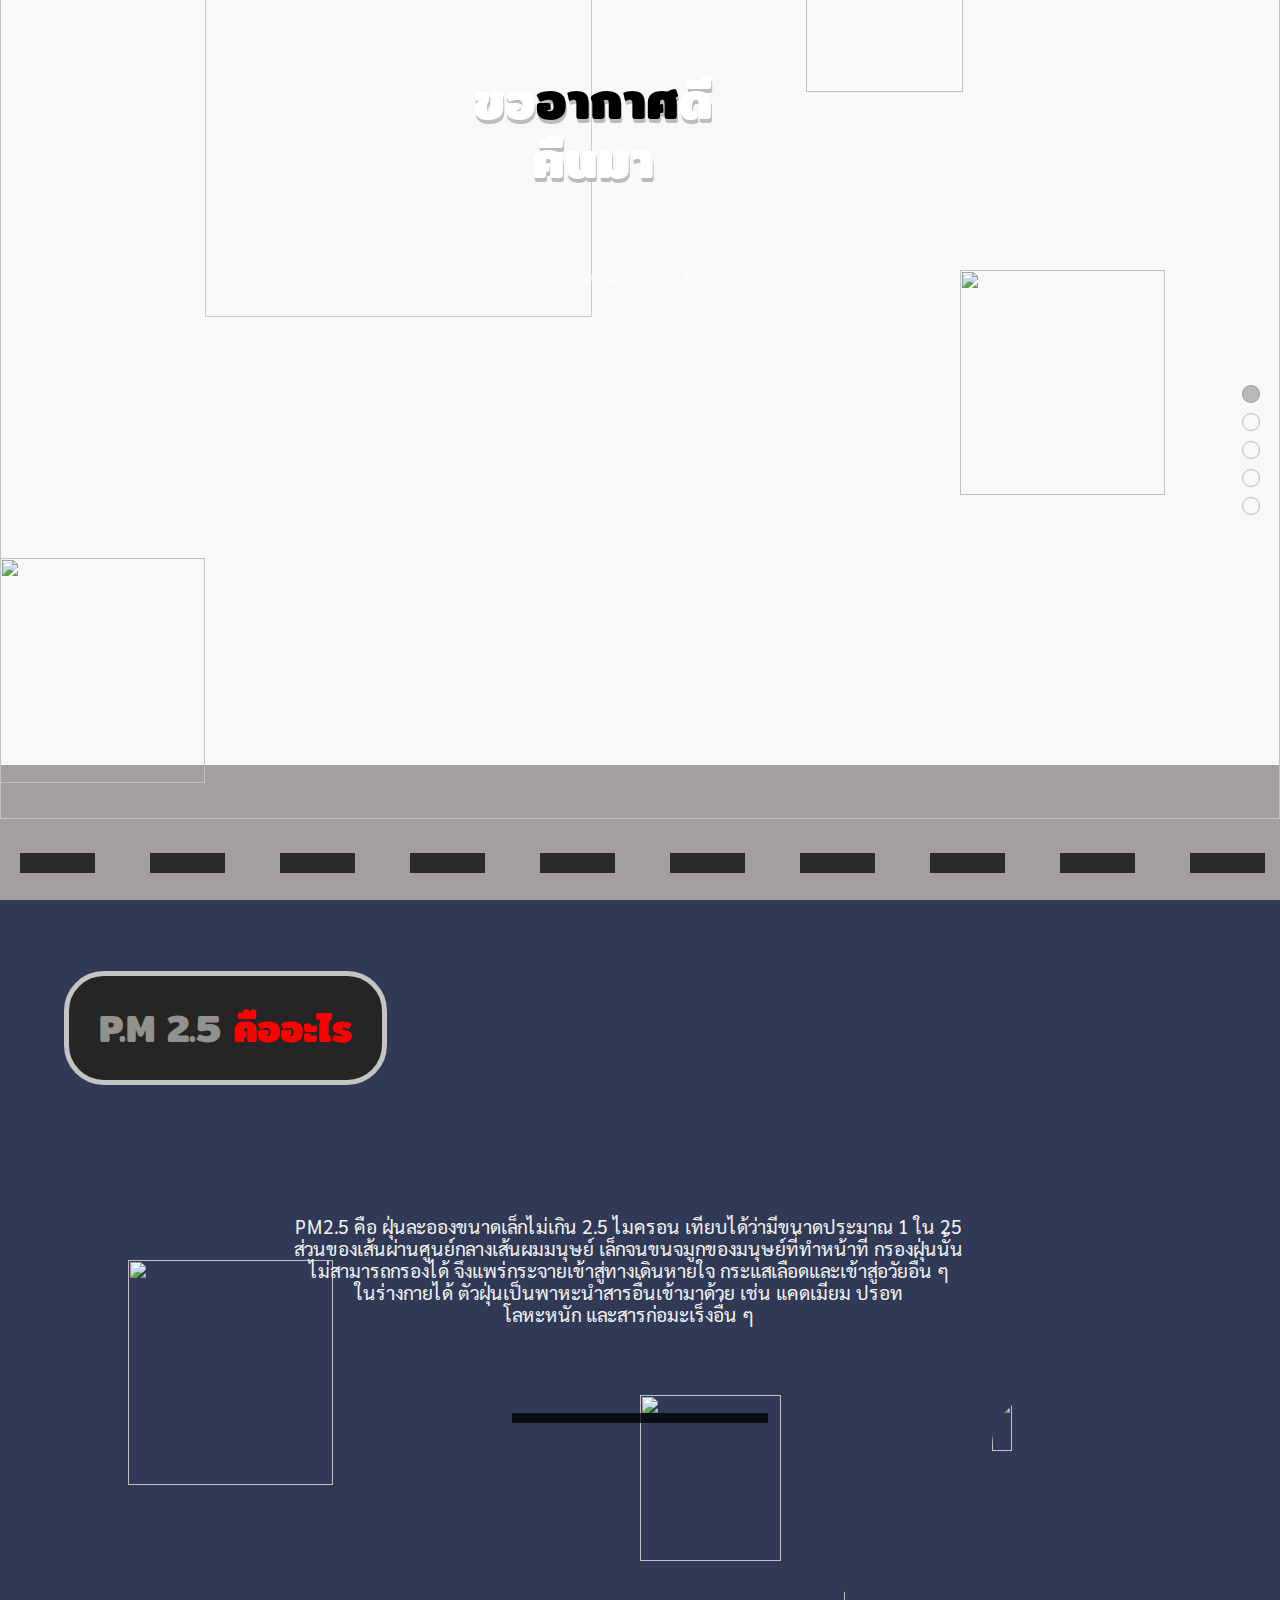
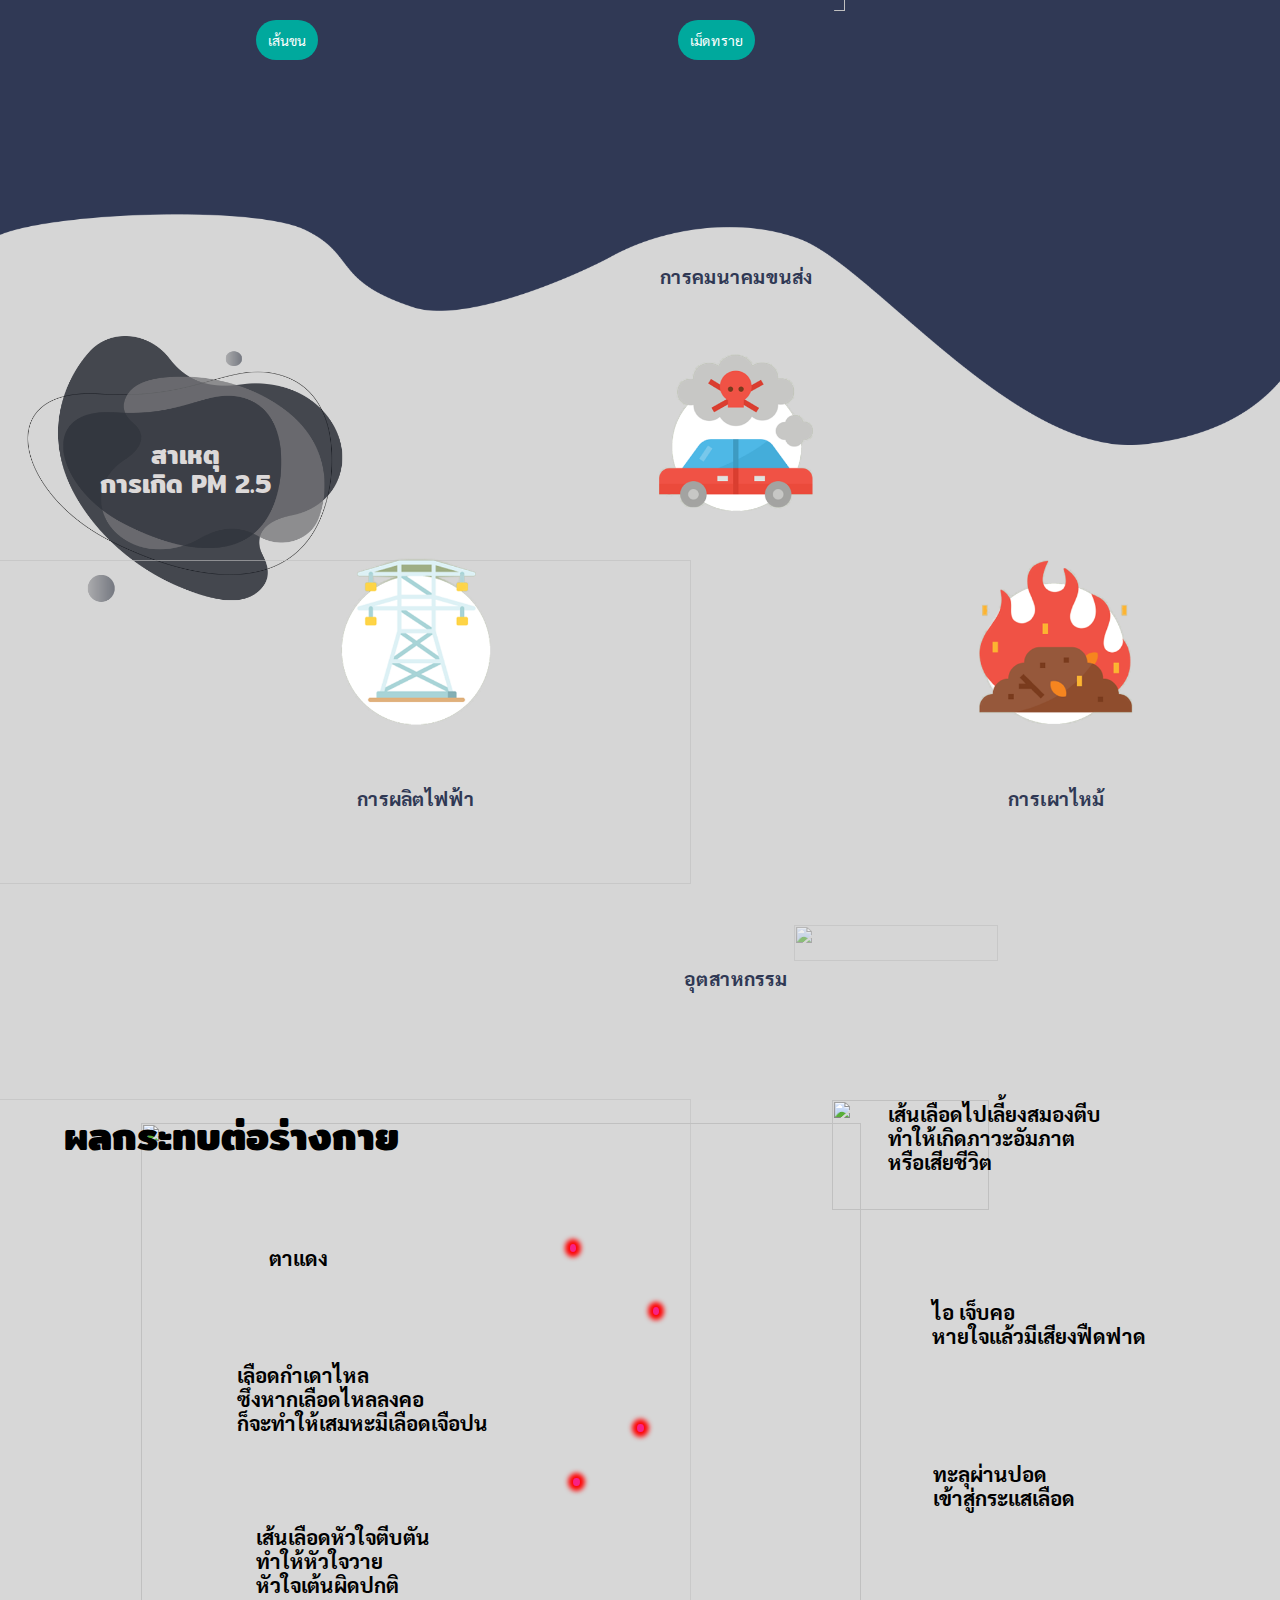
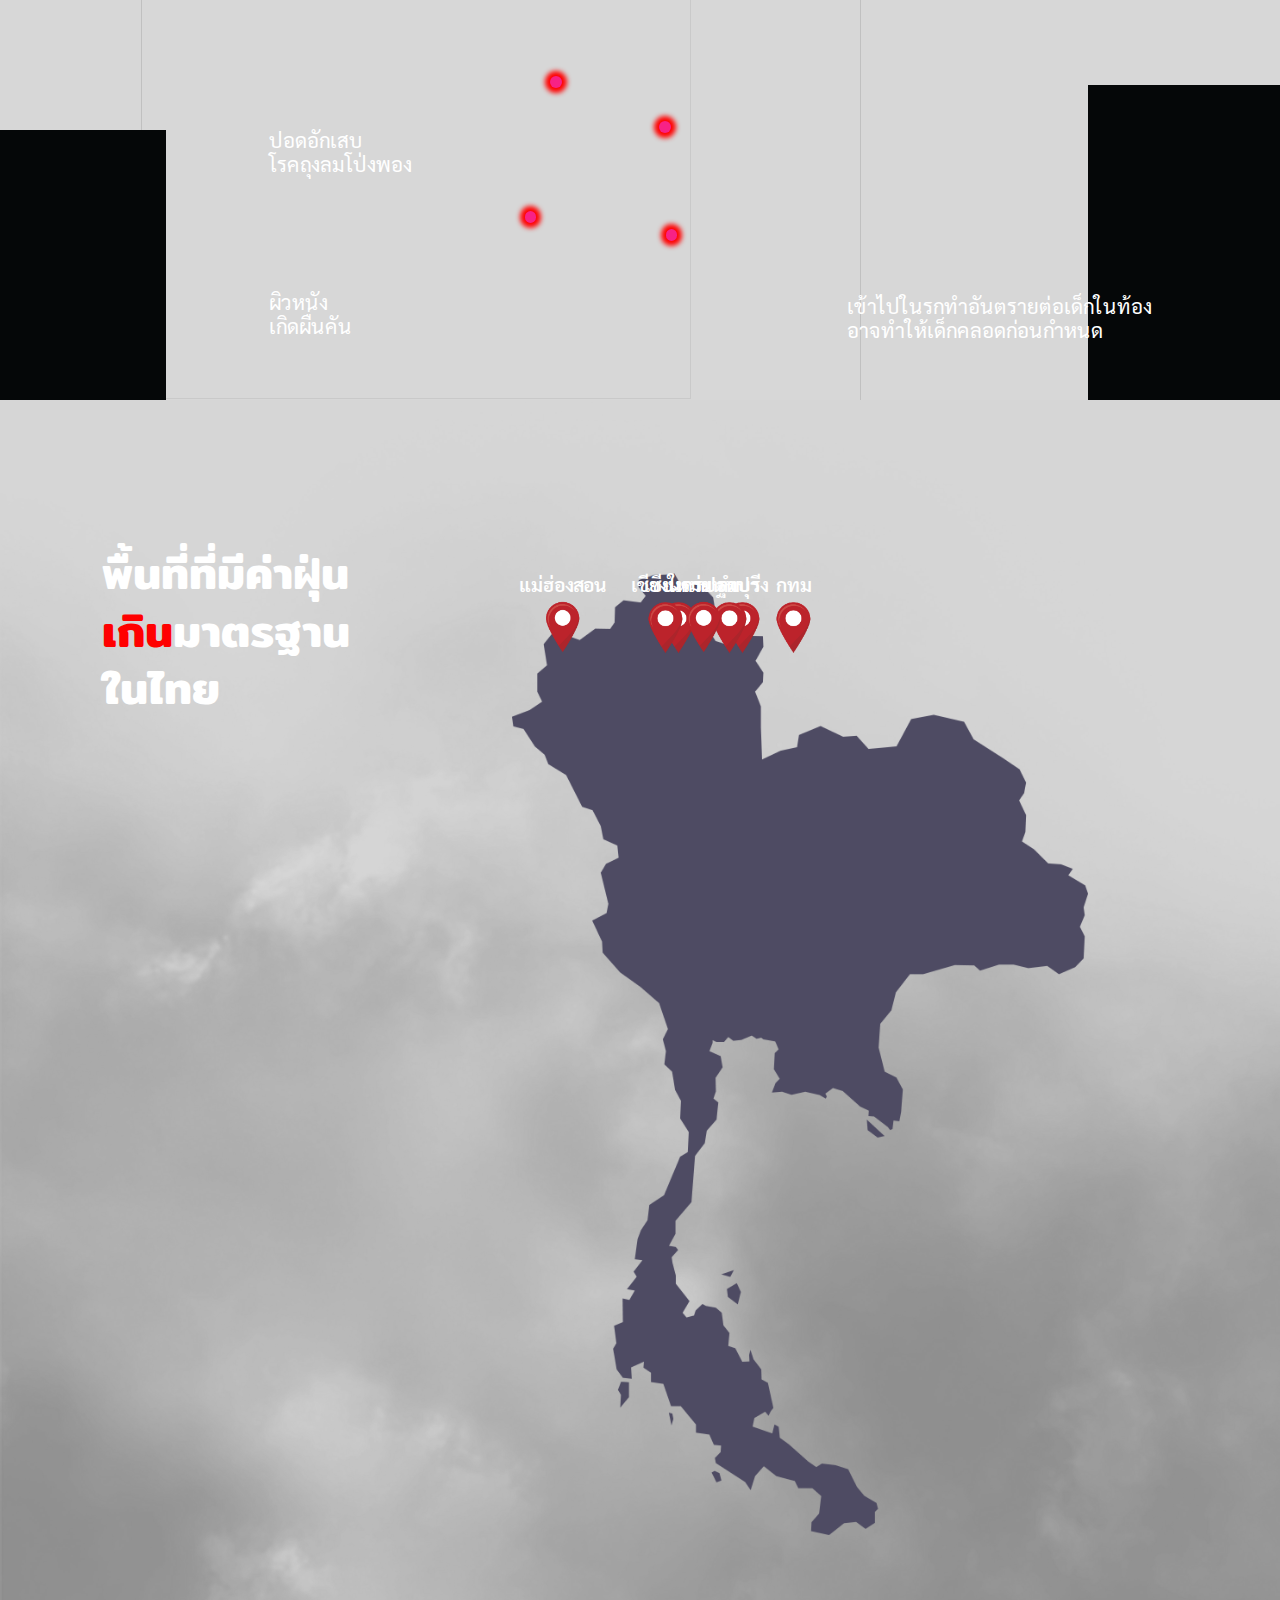
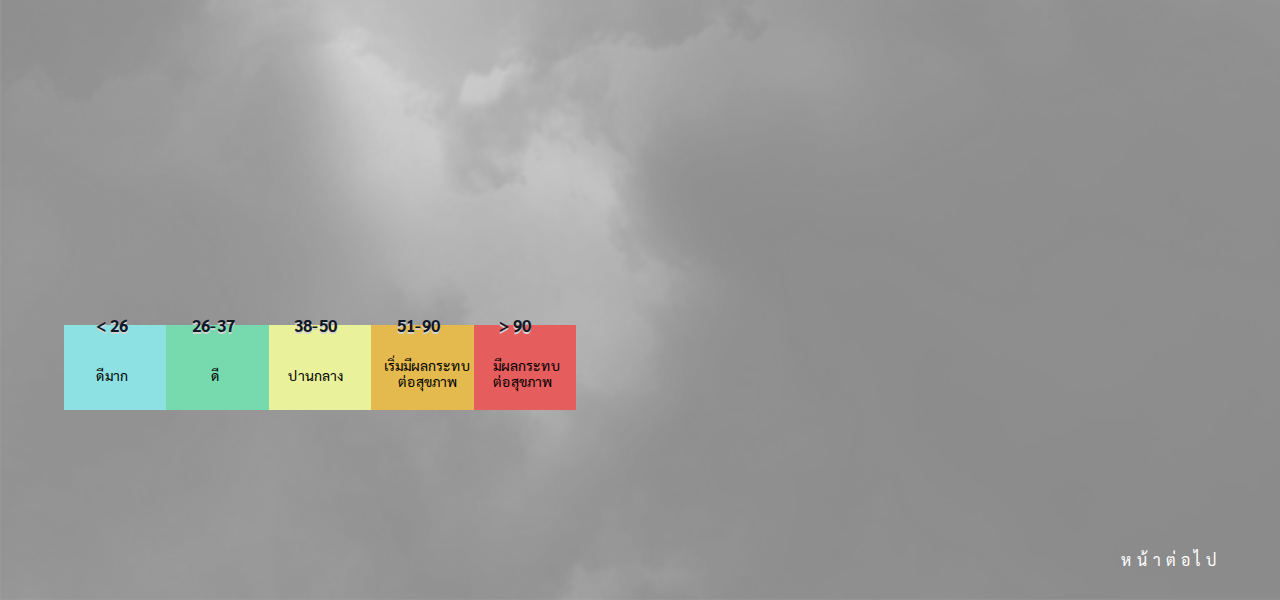
==== landing/index.html @ 14d1eb83 "upload game version 1.3.1b with landing page" ====
<!-- Finalbranch -->
<!doctype html>
<html>

<head>
  <meta charset="UTF-8" />
  <title>Right To Clean Air</title>
  <meta name="description" content="" />
  <meta name="keywords" content="" />
  <meta name="viewport" content="width=device-width, initial-scale=1.0" />
  <link rel="stylesheet" type="text/css" href="css/main.css" />
  <script src="https://cdn.jsdelivr.net/npm/feather-icons/dist/feather.min.js"></script>
</head>

<body>
  <nav id="dot-nav"></nav>
  <section id="header">
    <div class="contain1">
      <img class="bgpage1"
        src="https://cdn.discordapp.com/attachments/798606239537954816/845958497149517844/6a14df4d1f3eefe8.png"></img>
      <div class="titlepage1"></div>
      <div class="headex" style="text-shadow:1px 4px rgb(189, 187, 187);">ขอ<span
          class="spann">อากาศ</span>ดี<br>คืนมา</div>
      <div class="headex1">-Right To Clean Air-</div>
      <div class="road"></div>
      <div class="road-line1"></div>
      <div class="road-line2"></div>
      <div class="road-line3"></div>
      <div class="road-line4"></div>
      <div class="road-line5"></div>
      <div class="road-line6"></div>
      <div class="road-line7"></div>
      <div class="road-line8"></div>
      <div class="road-line9"></div>
      <div class="road-line10"></div>
      <div class="road-line11"></div>
      <div class="road-line12"></div>
      <img class="bus"
        src="https://cdn.discordapp.com/attachments/798606239537954816/845964813716553748/aaea53a124dda98c.png"></img>
      <img src="https://cdn.discordapp.com/attachments/798606239537954816/845786330587594792/rs1.png"
        class="smokel2"></img>
      <img class="kwan"
        src="https://cdn.discordapp.com/attachments/798606239537954816/845966026638491658/e0f39df9eb038f58.png"></img>
      <img class="kwan2" src="https://cdn.discordapp.com/attachments/798606239537954816/845974788849664050/2.png"></img>
      <img class="mek1"
        src="https://cdn.discordapp.com/attachments/798606239537954816/845972363723931648/3608c7c151e9b78e.png"></img>
      <img class="mek2"
        src="https://cdn.discordapp.com/attachments/798606239537954816/845972363723931648/3608c7c151e9b78e.png"></img>
      <img class="mek3"
        src="https://cdn.discordapp.com/attachments/798606239537954816/845972363723931648/3608c7c151e9b78e.png"></img>

    </div>
  </section>
  <section id="page2">
    <div class="bg2">
      <img class="dust10"
        src="https://cdn.discordapp.com/attachments/798606239537954816/845221417171157022/10.png"></img>
      <img class="dust2"
        src="https://media.discordapp.net/attachments/798606239537954816/845222980456022046/23.png"></img>
      <img class="hair"
        src="https://cdn.discordapp.com/attachments/798606239537954816/845217457240014898/11cb7af72f2365f6.png"></img>
      <img class="sand"
        src="https://cdn.discordapp.com/attachments/798606239537954816/845219943670218752/4a9f3799fa740269.png"></img>
      <h1 id="titlepm">P.M 2.5 <span class="whatdust">คืออะไร</span></h1>
      <div class="boxhair">เส้นขน</div>
      <div class="boxsand">เม็ดทราย</div>
      <div class="squard"></div>
      <span class="textdust">PM2.5 คือ ฝุ่นละอองขนาดเล็กไม่เกิน 2.5 ไมครอน เทียบได้ว่ามีขนาดประมาณ 1 ใน 25<br>
        ส่วนของเส้นผ่านศูนย์กลางเส้นผมมนุษย์ เล็กจนขนจมูกของมนุษย์ที่ทำหน้าที กรองฝุ่นนั้น
        <br>ไม่สามารถกรองได้ จึงแพร่กระจายเข้าสู่ทางเดินหายใจ กระแสเลือดและเข้าสู่อวัยอื่น ๆ
        <br>ในร่างกายได้ ตัวฝุ่นเป็นพาหะนำสารอื่นเข้ามาด้วย เช่น แคดเมียม ปรอท
        <br>โลหะหนัก และสารก่อมะเร็งอื่น ๆ</span>
    </div>
  </section>
  <section id="page3">
    <div class="top-yoi"></div>
    <div id="all-pic-page3">
      <div class="topic">
        <p class="text-cause">สาเหตุ<br>การเกิด PM 2.5</p>
      </div>
      <div class="one-i p3-icon">
        <p class="text-icon">การคมนาคมขนส่ง</p>
        <div class="transport bg-icon"></div>
      </div>

      <div class="two-i p3-icon">
        <div class="electric bg-icon"></div>
        <p class="text-icon">การผลิตไฟฟ้า</p>
      </div>

      <div class="three-i p3-icon">
        <div class="burn bg-icon"></div>
        <p class="text-icon">การเผาไหม้</p>
      </div>
      <img class="photobot"
        src="https://cdn.discordapp.com/attachments/798606239537954816/845685433019138138/4733533eaf5806ae.png">
      <div class="four-i p3-icon">
        <div class="indust bg-icon"></div>
        <p class="text-icon">อุตสาหกรรม</p>
      </div>
      <div class="dust"></div>
      <div class="bottom-smoke "></div>
      <img class="ddust3"
        src="https://cdn.discordapp.com/attachments/798606239537954816/845964915814825984/4sm.png"><img>
    </div>
  </section>
  <section id="page4">
    <div class="background">
      <div class="txt_head">
        ผลกระทบต่อร่างกาย
      </div>
      <img class="l_cloud" src="https://cdn.discordapp.com/attachments/798606239537954816/845964347900952626/4.1.png">
      <img class="r_cloud" src="https://i.imgur.com/zycvPkC.png">
      <img class="human" src="https://i.imgur.com/XvXti5z.png">
      <div class="box_1"></div>
      <div class="box_2"></div>
      <div class="eye p4-icon2">
        <p>ตาแดง</p>
      </div>
      <div class="nose p4-icon">
        <p>เลือดกำเดาไหล <br /> ซึ่งหากเลือดไหลลงคอ <br /> ก็จะทำให้เสมหะมีเลือดเจือปน</p>
      </div>
      <div class="heart p4-icon">
        <p>เส้นเลือดหัวใจตีบตัน <br /> ทำให้หัวใจวาย <br /> หัวใจเต้นผิดปกติ</p>
      </div>
      <div class="lung white p4-icon">
        <p>ปอดอักเสบ<br /> โรคถุงลมโป่งพอง</p>
      </div>
      <div class="hand white p4-icon">
        <p>ผิวหนัง <br /> เกิดผื่นคัน</p>
      </div>
      <div class="brain p4-icon">
        <p>เส้นเลือดไปเลี้ยงสมองตีบ <br /> ทำให้เกิดภาวะอัมภาต <br />หรือเสียชีวิต</p>
      </div>
      <div class="steam p4-icon">
        <p>ไอ เจ็บคอ <br />หายใจแล้วมีเสียงฟืดฟาด</p>
      </div>
      <div class="eight p4-icon">
        <p>ทะลุผ่านปอด <br /> เข้าสู่กระแสเลือด</p>
      </div>
      <div class="nine white p4-icon">
        <p>เข้าไปในรกทำอันตรายต่อเด็กในท้อง <br />อาจทำให้เด็กคลอดก่อนกำหนด</p>
      </div>
      <div class="crown1"></div>
      <div class="crown2"></div>
      <div class="crown3"></div>
      <div class="crown4"></div>
      <div class="crown5"></div>
      <div class="crown6"></div>
      <div class="crown7"></div>
      <div class="crown8"></div>

    </div>
  </section>
  <section id="page5" class="content">
    <!-- section buttons -->
    <div id="all-pic-page5">
      <div class="top-yoi-5"></div>
      <div class="text-title-page5">
        <span class="text-risk">พื้นที่ที่มีค่าฝุ่น<br>
          <p class="text-red">เกิน</p>มาตรฐาน<br>ในไทย
        </span>
      </div>
      <div class="map-page5"></div>
      <div class="location-page5" id="lo1" style="left: 40%;">แม่ฮ่องสอน</div>
      <div class="location-page5" id="lo2" style="left: 49%;">เชียงราย</div>
      <div class="location-page5" id="lo3" style="left: 48%;">เชียงใหม่</div>
      <div class="location-page5" id="lo4" style="left: 54%;">ลำปาง</div>
      <!-- <div class="location-page5" style="left: 53%; top: 45%;">สมุทรสาคร</div> -->
      <div class="location-page5" id="lo5" style="left: 58%;">กทม</div>
      <div class="location-page5" id="lo6" style="left: 53%;">นนทบุรี</div>
      <div class="location-page5" id="lo7" style="left: 51%;">นครปฐม</div>

      <span
        style="left: 5%; bottom: 13%; color:#060709; font-size: 1.7vw; font-weight: 600; position:absolute; z-index: 4;">ค่าของฝุ่น
        PM 2.5 (หน่วยไมโครต่อลูกบาศก์เมตร)</span>
      <div class="all-block">
        <div class="block-page5" style="background-color: rgb(141, 225, 226);"></div>
        <div class="block-page5" style="background-color: rgb(119, 218, 175);"></div>
        <div class="block-page5" style="background-color: rgb(233, 242, 154);"></div>
        <div class="block-page5" style="background-color: rgb(228, 186, 79);"></div>
        <div class="block-page5" style="background-color: rgb(230, 93, 93);"></div>
        <p class="txt-ruless" style="left: 5%; text-shadow: 0px 2px lightgray;">
          < 26</p>
            <p class="txt-ruless" style="left: 20%; text-shadow: 0px 2px lightgray;">26-37</p>
            <p class="txt-ruless" style="left: 36%; text-shadow: 0px 2px lightgray;">38-50</p>
            <p class="txt-ruless" style="left: 52%; text-shadow: 0px 2px lightgray;">51-90</p>
            <p class="txt-ruless" style="left: 68%; text-shadow: 0px 2px lightgray;">> 90</p>
            <p style="position: absolute; top:-1%; left: 5%; font-size: 1.1vw; z-index: 5;">ดีมาก</p>
            <p style="position: absolute; top:-1%; left: 23%; font-size: 1.1vw; z-index: 5;">ดี</p>
            <p style="position: absolute; top:-1%; left: 35%; font-size: 1.1vw; z-index: 5;">ปานกลาง</p>
            <p style="position: absolute; top:-3%; left: 50%; font-size: 1.1vw; z-index: 5;">
              เริ่มมีผลกระทบ<br>&emsp;ต่อสุขภาพ</p>
            <p style="position: absolute; top:-3%; left: 67%; font-size: 1.1vw; z-index: 5;">มีผลกระทบ<br>ต่อสุขภาพ</p>
      </div>
      <div class="dust-page5"></div>

      <div class="buttons">
        <div class="btn from-center"><a href="page2.html" style="cursor: url(https://cur.cursors-4u.net/games/gam-4/gam308.cur), auto !important;">หน้าต่อไป <i data-feather="echevron-right"></i></a></div>
      </div>
    </div>
  </section>
  <script>
    feather.replace()
  </script>
  <script type="text/javascript" src="js/main.js"></script>
</body>

</html>
---- landing/css/main.css ----
@import url('https://fonts.googleapis.com/css2?family=Mitr:wght@300&display=swap%27');
@import url('https://fonts.googleapis.com/css2?family=Sarabun:wght@100&display=swap%27');
@font-face {
  font-family: fc-minimal-bold-italic;
  src: url(FC-Minimal/FC_Minimal_Bold_Italic.ttf);
  font-family: fc-minimal-bold-italic;
  src: url(FC-Minimal/FC_Minimal_Bold.ttf);
  font-family: fc-minimal-bold-italic;
  src: url(FC-Minimal/FC_Minimal_Italic.ttf);
  font-family: fc-minimal-bold-italic;
  src: url(FC-Minimal/FC_Minimal_Regular.ttf);

}

*{
  font-family: 'Sarabun', sans-serif;

}

.position {
  display: flex;
  justify-content: center;
  align-items: center;
  width: 100vw;
  height: 100vh;
}

.modal {
  box-sizing: border-box;
  margin: auto;
  width: 60vw;
  z-index: 999;
  font-size: 3em;
}

html {
  line-height: 1.15;
}

body {
  margin: 0;
  overflow-x: hidden;
}

article,
aside,
footer,
header,
nav,
section {
  display: block;
}

h1 {
  font-size: 2vw;
  margin: 0.67em 0;
}

figcaption,
figure,
main {
  display: block;
}

figure {
  margin: 1em 40px;
}

hr {
  -webkit-box-sizing: content-box;
  box-sizing: content-box;
  height: 0;
  overflow: visible;
}

pre {
  font-family: monospace, monospace;
  font-size: 1em;
}

a {
  background-color: transparent;
}

abbr[title] {
  border-bottom: none;
  text-decoration: underline;
  -webkit-text-decoration: underline dotted;
  text-decoration: underline dotted;
}

b,
strong {
  font-weight: inherit;
}

b,
strong {
  font-weight: bolder;
}

code,
kbd,
samp {
  font-family: monospace, monospace;
  font-size: 1em;
}

dfn {
  font-style: italic;
}

mark {
  background-color: #ff0;
  color: #000;
}

small {
  font-size: 80%;
}

sub,
sup {
  font-size: 75%;
  line-height: 0;
  position: relative;
  vertical-align: baseline;
}

sub {
  bottom: -0.25em;
}

sup {
  top: -0.5em;
}

audio,
video {
  display: inline-block;
}

audio:not([controls]) {
  display: none;
  height: 0;
}

img {
  border-style: none;
}

svg:not(:root) {
  overflow: hidden;
}

button,
input,
optgroup,
select,
textarea {
  font-family: sans-serif;
  font-size: 100%;
  line-height: 1.15;
  margin: 0;
}

button,
input {
  overflow: visible;
}

button,
select {
  text-transform: none;
}

button,
html [type="button"],
[type="reset"],
[type="submit"] {
  -webkit-appearance: button;
}

button::-moz-focus-inner,
[type="button"]::-moz-focus-inner,
[type="reset"]::-moz-focus-inner,
[type="submit"]::-moz-focus-inner {
  border-style: none;
  padding: 0;
}

button:-moz-focusring,
[type="button"]:-moz-focusring,
[type="reset"]:-moz-focusring,
[type="submit"]:-moz-focusring {
  outline: 1px dotted ButtonText;
}

fieldset {
  padding: 0.35em 0.75em 0.625em;
}

legend {
  -webkit-box-sizing: border-box;
  box-sizing: border-box;
  color: inherit;
  display: table;
  max-width: 100%;
  padding: 0;
  white-space: normal;
}

progress {
  display: inline-block;
  vertical-align: baseline;
}

textarea {
  overflow: auto;
}

[type="checkbox"],
[type="radio"] {
  -webkit-box-sizing: border-box;
  box-sizing: border-box;
  padding: 0;
}

[type="number"]::-webkit-inner-spin-button,
[type="number"]::-webkit-outer-spin-button {
  height: auto;
}

[type="search"] {
  -webkit-appearance: textfield;
  outline-offset: -2px;
}

[type="search"]::-webkit-search-cancel-button,
[type="search"]::-webkit-search-decoration {
  -webkit-appearance: none;
}

::-webkit-file-upload-button {
  font: inherit;
}

details,
menu {
  display: block;
}

summary {
  display: list-item;
}

canvas {
  display: inline-block;
}

template {
  display: none;
}

[hidden] {
  display: none;
}

body {
  background: #f2f2f2;
}

.content {
    overflow: hidden;
    height: 100vh;
    position: relative;
}

section {
  width: 100%;
  height: 100vh;
}
section:nth-child(odd) {
  background: rgb(37,37,37);
}

nav#dot-nav {
  position: fixed;
  right: 20px;
  z-index: 100;
}
nav#dot-nav a {
  border: 1px solid rgba(128, 128, 128, 0.527);
  border-radius: 50%;
  padding: 0.5em;
  display: block;
  margin: 10px 0;
  -webkit-transition: all 0.4;
  transition: all 0.4;
}
nav#dot-nav a.active {
  background: rgba(128, 128, 128, 0.527);
}
nav#dot-nav.red a {
  border: 1px solid #db2853;
}
nav#dot-nav.red a.active,
nav#dot-nav.red a:first-child {
  background: #db2853;
}

/* section button */

.img-joy {
  float: right;
  margin: auto;
  background-image: url("../img/joy.png");
  background-size: cover;
  width: 3em;
  height: 3em;
}

.content {
  --def: black;
	--inv: white;
  overflow: hidden;
  height: 100vh;
  position: relative;
}

.buttons {
  position: absolute;
  right: 10px;
  bottom: 15px;
  display: flex;
  flex-direction: row;
}

.btn {
  display: flex;
  flex-direction: row;
  z-index: 999;
	position: relative;
	padding: 1rem 3rem;
	font-size: 1rem;
	color: var(--inv);
	letter-spacing: 0.3rem;
	text-transform: uppercase;
	transition: all 500ms cubic-bezier(0.77, 0, 0.175, 1);
	cursor: url(https://cur.cursors-4u.net/games/gam-4/gam308.cur), auto !important;
	user-select: none;
}

.btn a{
  margin: auto 0;
  text-decoration: none;
  color: white;
}

.btn:before,
.btn:after {
	content: "";
	position: absolute;
	transition: inherit;
	z-index: -1;
}

.btn:hover a{
  z-index: 999;
	color: black;
	transition-delay: 0.5s;
}

.btn:hover:before {
	transition-delay: 0s;
}

.btn:hover:after {
	background: var(--inv);
	transition-delay: 0.35s;
}
/* From center */

.from-center:before {
	top: 0;
	left: 50%;
	height: 100%;
	width: 0;
	border: 1px solid var(--inv);
	border-left: 0;
	border-right: 0;
}

.from-center:after {
	bottom: 0;
	left: 0;
	height: 0;
	width: 100%;
	background: var(--inv);
}

.from-center:hover:before {
	left: 0;
	width: 100%;
}

.from-center:hover:after {
	top: 0;
	height: 100%;
}

/* ~~~~~~~~~~~~ GLOBAL SETTINGS ~~~~~~~~~~~~ */

*,
*:before,
*:after {
	box-sizing: border-box;
}

/* section style page */

/* section 1 */
.spann{
  color: black;
  font-family: 'Mitr',sans-serif;
  -webkit-animation-name: chcolor;
  -webkit-animation-duration: 1s;
  -webkit-animation-iteration-count: infinite;
  -webkit-animation-direction: alternate;
  -webkit-animation-play-state: active;  
}
@-webkit-keyframes chcolor
{
  100%{color:whitesmoke;}
}
.contain1{
  width: 100%;
  height: 100%;
  background-color: #f8f8f8;
  position: relative;
  overflow: hidden;
}
.bus{
  position: absolute;
  bottom: -12%;
  width: 40%;
  height: 50%;
  z-index: 2;
  animation: gogo 15s infinite alternate-reverse;
  transition: 15s;
}@keyframes gogo{
  0%{transform: translateX(1500px) translateY(2px);}
  100%{transform: translateX(-10px) translateY(2px);}
}
.smokel2{
  width: 20%;
 height: 25%;
 position: absolute;
 bottom: -5%;
 left:-5%;
 transform: rotate(230deg);
 animation:smokee 2s infinite alternate;
 z-index: 2;
 animation: smokee 15s infinite alternate-reverse;
  transition: 15s;
}
@keyframes smokee{
 0%{opacity: 20%;transform: translateX(1500px) translateY(2px) rotate(230deg);}
 25%{opacity: 25%;}
 50%{opacity: 50%;}
 75%{opacity: 80%;}
 100%{opacity: 100%;transform: translateX(-10px) translateY(2px) rotate(230deg) scale(1.1);}
}

.goon{
  text-decoration: none;
  position: absolute;
  top: 53%;
  left: 49.2%;
  padding: 10px;
  border-radius: 10px;
  background-color: #fc5656;
  color: white;
  z-index: 10;
  font-family: 'Mitr', sans-serif;
  font-size: 1.5vw;
  width: 8%;
  text-align: center;
  font-weight: bold;
  cursor: url(https://cur.cursors-4u.net/games/gam-4/gam308.cur), auto !important;
  transition-duration: 0.3s;
}
.goon:hover{
  transform: scale(1.3);
}
.headex{
  position: absolute;
  color: white;
  top: 8%;
  left: 37%;
  text-align: center;
  font-size: 4vw;
  font-weight: bold;
  z-index: 10;
  font-family: 'Mitr', sans-serif;
}
.headex1{
  position: absolute;
  color: rgb(250, 250, 250);
  top: 29%;
  left: 37%;
  text-align: center;
  font-size:2vw;
  font-weight: bold;
  z-index: 10;
  font-family: 'Mitr', sans-serif;
}
#colortxt{
  position: absolute;
  color: rgb(216, 66, 66);
  top: 12.5%;
  left: 37%;
  text-align: center;
  font-size: 3.5vw;
  font-weight: bold;
  z-index: 10;
  font-family: 'Mitr', sans-serif;
}
.kwan{
  position: absolute;
  top: -7%;
  left: 16%;
  width: 55%;
  height: 65%;
  opacity: 80%;
}
.mek1{
  position: absolute;
  top: 0%;
  left: -10%;
  width: 30%;
  height: 40%;
  z-index: 10;
  animation: loya 1.5s infinite alternate-reverse;
}@keyframes loya{
  0%{transform: translateX(30px) translateY(2px);}
  100%{transform: translateX(10px) translateY(2px);}
}
.mek2{
  position: absolute;
  top: 30%;
  right: -15%;
  width: 40%;
  height: 50%;
  z-index: 10;
  animation: loya1 1.5s infinite alternate-reverse;
}@keyframes loya1{
  0%{transform: translateX(30px) translateY(2px);}
  100%{transform: translateX(10px) translateY(2px);}
}
.mek3{
  position: absolute;
  top: -10%;
  right: 2%;
  width: 35%;
  height: 45%;
  z-index: 10;
  animation: loya2 1.5s infinite alternate-reverse;
}@keyframes loya2{
  0%{transform: translateX(30px) translateY(2px);}
  100%{transform: translateX(10px) translateY(2px);}
}
.kwan2{
  position: absolute;
  top: -100%;
  left: 0;
  width: 100%;
  opacity: 30%;


}
.bgpage1{
  width: 100%;
  height: 99%;
  top:-7%;
  position: absolute;
  z-index: 2;
}
.road{
  width: 100%;
  height: 15%;
  background-color: #a39f9f;
  position: absolute;
  bottom: 0%;
}
.road-line1{
  width: 75px;
  height: 20px;
  background-color: #2b2a2a;
  position: absolute;
  bottom: 3%;
  left: 20px;
}
.road-line2{
  width: 75px;
  height: 20px;
  background-color: #2b2a2a;
  position: absolute;
  bottom: 3%;
  left: 150px;
}
.road-line3{
  width: 75px;
  height: 20px;
  background-color: #2b2a2a;
  position: absolute;
  bottom: 3%;
  left: 280px;
}
.road-line4{
  width: 75px;
  height: 20px;
  background-color: #2b2a2a;
  position: absolute;
  bottom: 3%;
  left: 410px;
}
.road-line5{
  width: 75px;
  height: 20px;
  background-color: #2b2a2a;
  position: absolute;
  bottom: 3%;
  left: 540px;
}
.road-line6{
  width: 75px;
  height: 20px;
  background-color: #2b2a2a;
  position: absolute;
  bottom: 3%;
  left: 670px;
}
.road-line7{
  width: 75px;
  height: 20px;
  background-color: #2b2a2a;
  position: absolute;
  bottom: 3%;
  left: 800px;
}
.road-line8{
  width: 75px;
  height: 20px;
  background-color: #2b2a2a;
  position: absolute;
  bottom: 3%;
  left: 930px;
}
.road-line9{
  width: 75px;
  height: 20px;
  background-color: #2b2a2a;
  position: absolute;
  bottom: 3%;
  left: 1060px;
}
.road-line10{
  width: 75px;
  height: 20px;
  background-color: #2b2a2a;
  position: absolute;
  bottom: 3%;
  left: 1190px;
}
.road-line11{
  width: 75px;
  height: 20px;
  background-color: #2b2a2a;
  position: absolute;
  bottom: 3%;
  left: 1320px;
}
.road-line12{
  width: 75px;
  height: 20px;
  background-color: #2b2a2a;
  position: absolute;
  bottom: 3%;
  left: 1450px;
}

.titlepage1{
  width: 10%;
  height: 10%;
  background-image: url(../img/ควันหลง.png);
  position: absolute;
  top: 20%;
  z-index: 9999;
}
/* section 2 */
.bg2{
  width: 100%;
  height: 100%;
  background-color: #303955;
  position: relative;
}
.hair{
  width: 40%;
  height: 50%;
  position: absolute;
  top: 40%;
  left: 10%;
}.hair:hover{
  transform: scale(1.2);
cursor: url(https://cur.cursors-4u.net/games/gam-4/gam308.cur), auto !important;}
.boxhair{
  padding: 12px;
  border-radius: 20px;
  color: white;
  font-size: 1.1vw;
  background-color: #00a99d;
  position: absolute;
  top: 80%;
  left: 20%;
}
.dust2{
  border-radius: 50px;
  width: 12.5%;
  height: 25%;
  position: absolute;
  top: 55%;
  right: 10%
}.dust2:hover{
  transform: scale(1.2);
  background-color: #525d7e;
  opacity: 80%;
cursor: url(https://cur.cursors-4u.net/games/gam-4/gam308.cur), auto !important;}
.sand{
  width: 11vw;
  height: 13vw;
  position: absolute;
  top: 55%;
  left: 50%;
}.sand:hover{
  transform: scale(1.2);

cursor: url(https://cur.cursors-4u.net/games/gam-4/gam308.cur), auto !important;}
.boxsand{
  padding: 12px;
  border-radius: 20px;
  color: white;
  font-size: 1.1vw;
  background-color: #00a99d;
  position: absolute;
  top: 80%;
  left: 53%;
}
.dust10{
  border-radius: 50px;
  width: 10%;
  height: 20%;
  position: absolute;
  top: 75%;
  right: 25%;
}.dust10:hover{
  transform: scale(1.2);
  background-color: #525d7e;
  opacity: 80%;
cursor: url(https://cur.cursors-4u.net/games/gam-4/gam308.cur), auto !important;}
#titlepm{
  border-radius: 40px;
  top: 5%;
  border: 5px solid rgb(197, 195, 195);
  background-color: #252525;
  padding: 30px;
  color: #91918d;
  font-size: 3vw;
  position: absolute;
  left: 5%;
  font-family: 'Mitr', sans-serif;
}
.whatdust{
  color: red;
  font-family: 'Mitr', sans-serif;
}
.squard{
  width: 20%;
  height: 10px;
  background-color: rgba(0, 0, 0, 0.74);
  position: absolute;
  top: 57%;
  left: 40%;
}
.textdust{
  color: #f2f2f2;
  font-size: 1.5vw;
  top: 35%;
  left: 23%;
  text-align: center;
  position: absolute;
}
/* section 3 */
#page3{
  background: #D6D6D6;
}
@keyframes loy {
        0% {
            left: 0%;
            bottom: 0%;
        }

        50% {
            left: -5%;
            bottom: 0%;
        }

        100% {
            left: 0%;
            bottom: 0%;
        }

    }

    @keyframes loy1 {
        0% {
            right: 0%;
        }

        50% {
            right: -5%;
        }

        100% {
            right: 0%;
        }

    }

    .ddust3 {
        position: absolute;
        width: 80%;
        height: 60%;
        bottom: 0%;
        left: -10%;
        opacity: 60%;
        z-index: 0;
        animation: loy 5s infinite alternate;

    }
@keyframes movee{
  100%{transform: translate(20px);}
}
.top-yoi{
  position: absolute;
  width: 100%;
  height: 50%;
  background-repeat: no-repeat;
  background-size: contain;
  background-image:url(../img/ย้อย.png);
}
#all-pic-page3{
  position: relative;
  width: 100%;
  height: 100%;
  overflow: hidden;
  /* border: 2px solid red; */
}
.photobot{
  position: absolute;
  width: 40%;
  height: 20%;
  bottom: -0.5%;
  right: -2%;
  opacity: 60%;
  overflow: hidden;

  /* border: 2px solid red; */
}
.topic{
  display: flex;
  justify-content: center;
  align-items: center;
  text-align: center;
  position: absolute;
  top: 10%;
  width: 25%;
  height: 40%;
  left: 2%;
  background-position: center;
  background-repeat: no-repeat;
  background-size: contain;
  background-image: url(../img/หัวข้อ.png);
}
.text-cause{
  color:rgb(220, 217, 217);
  font-size: 2vw;
  font-weight: 600;
  font-family: 'Mitr', sans-serif;
}
.p3-icon{
  width: 15%;
  height: 35%;
  display: flex;
  justify-content: center;
  align-items: center;
  flex-direction: column;
  position: absolute;
  /* border: 1px solid black; */
}
.text-icon{
  color: #2F3854;
  font-size: 1.5vw;
  font-weight: 700;
  text-align: center;

}
.bg-icon{
  width: 80%;
  height: 80%;
  background-position: center;
  background-repeat: no-repeat;
  background-size: contain;
  z-index: 20;
}
.transport{
  background-image: url(../img/คมนาคม.png);
}.transport:hover{
  transform: scale(1.3);
  cursor: url(https://cur.cursors-4u.net/toons/too-10/too1026.cur), auto !important;
}
.electric{
  background-image: url(../img/ไฟ.png);
}.electric:hover{
  transform: scale(1.3);
  cursor: url(https://cur.cursors-4u.net/toons/too-10/too1026.cur), auto !important;
}
.burn{
  background-image: url(../img/เผา.png);
}.burn:hover{
  transform: scale(1.3);
  cursor: url(https://cur.cursors-4u.net/toons/too-10/too1026.cur), auto !important;
}
.indust{
  background-image: url(https://cdn.discordapp.com/attachments/798606239537954816/845967181195640852/7771805b009d5ba6.png);
}.indust:hover{
  transform: scale(1.3);
  cursor: url(https://cur.cursors-4u.net/toons/too-10/too1026.cur), auto !important;
}
.dust{
  width: 40%;
  height: 70%;
  position: absolute;
  left: -10%;
  background-position:right;
  background-repeat: no-repeat;
  background-size: contain;
  transform: rotate(90deg);
  background-image: url(/img/ละออง.png);
}
.one-i{
  top: 5%;
  left: 50%;
}
.two-i{
  top: 35%;
  left: 25%;
}
.three-i{
  top: 35%;
  left: 75%;
}
.four-i{
  top: 55%;
  left: 50%;
}
/* section 4 */
#page4{
  position: relative;
  background-color: #d7d7d7;
}
.background{
  background-color: #d7d7d7;
}

.box_1{
  width: 13%;
  height: 35%;
  top: 70%;
  position: absolute;
  left: 0;
  background: #050708;
}
.box_2{
  width: 15%;
  height: 35%;
  top: 65%;
  position: absolute;
  right: 0;
  background: #050708;
}
.human{
  width: 75%;
  height: 99%;
  top: 2.5%;
  position: absolute;
  left: 11%;

}
@keyframes loy2 {
        0% {
            left: 0%;
            top: -0.1%;
        }

        50% {
            left: -5%;
            top: -0.1%;
        }

        100% {
            left: 0%;
            top: -0.1%;
        }

    }

    @keyframes loy3 {
        0% {
            right: 0%;
        }

        50% {
            right: -5%;
        }

        100% {
            right: 0%;
        }

    }

    .l_cloud {
        position: absolute;
        width: 80%;
        height: 100%;
        top: -0.1%;
        left: -10%;
        opacity: 60%;
        z-index: 0;
        animation: loy2 5s infinite alternate;

    }

    .r_cloud {
        width: 35%;
        height: 35%;
        position: absolute;
        right: 0;

    }
.txt_head{
  font-size: 3vw;
  position: absolute;
  top: 1.5%;
  left: 5%;
  font-family: 'Mitr', sans-serif;
  font-weight: bold;
  z-index: 2;
}

.eye{
  position: absolute;
  top: 14%;
  left: 21%;
  font-weight: bold;
}

.nose{
  position: absolute;
  top: 27%;
  left: 18.5%;
  font-weight: bold;
}

.heart{
  position: absolute;
  top: 45%;
  left: 20%;
  font-weight: bold;
}

.lung{
  position: absolute;
  top: 67.5%;
  left: 21%;

}

.hand{
  position: absolute;
  top: 85.5%;
  left: 21%;
}

.brain{
  position: absolute;
  top: -2%;
  right: 14%;
  font-weight: bold;
}

.steam{
  position: absolute;
  top: 20%;
  right: 10.5%;
  font-weight: bold;
}

.eight{
  position: absolute;
  top: 38%;
  right: 16%;
  font-weight: bold;
}

.nine{
  position: absolute;
  top: 86%;
  right: 10%;
}

.white{
  color: white;
  z-index: 2;
}

.p4-icon{
  font-size: 1.5em;
}
@keyframes o2 {
        0% {
            box-shadow: 0px 0px 5px 5px red;
            background: #f72285;
        }

        50% {
            box-shadow: 0px 0px 5px 5px rgb(250, 246, 20);
            background: #f79b22;
        }

        100% {
            box-shadow: 0px 0px 5px 5px red;
            background: #f72285;
        }

    }

    .crown1 {
        position: absolute;
        width: 0.5%;
        height: 0.9%;
        top: 16%;
        left: 44.5%;
        border-radius: 100%;
        background: #f72285;
        box-shadow: 0px 0px 5px 5px red;
        animation: o2 5s infinite;
    }

    .crown2 {
        position: absolute;
        width: 0.5%;
        height: 0.9%;
        top: 23%;
        left: 51%;
        border-radius: 100%;
        background: #f72285;
        box-shadow: 0px 0px 5px 5px red;
        animation: o2 5s infinite;
    }

    .crown3 {
        position: absolute;
        width: 0.5%;
        height: 0.9%;
        top: 36%;
        left: 49.8%;
        border-radius: 100%;
        background: #f72285;
        box-shadow: 0px 0px 5px 5px red;
        animation: o2 5s infinite;
    }

    .crown4 {
        position: absolute;
        width: 0.5%;
        height: 0.9%;
        top: 42%;
        left: 44.8%;
        border-radius: 100%;
        background: #f72285;
        box-shadow: 0px 0px 5px 5px red;
        animation: o2 5s infinite;
    }

    .crown5 {
        position: absolute;
        width: 0.9%;
        height: 1.3%;
        top: 64%;
        left: 43%;
        border-radius: 100%;
        background: #f72285;
        box-shadow: 0px 0px 5px 5px red;
        animation: o2 5s infinite;
    }

    .crown6 {
        position: absolute;
        width: 0.9%;
        height: 1.3%;
        top: 79%;
        left: 41%;
        border-radius: 100%;
        background: #f72285;
        box-shadow: 0px 0px 5px 5px red;
        animation: o2 5s infinite;
    }

    .crown7 {
        position: absolute;
        width: 0.9%;
        height: 1.3%;
        top: 69%;
        left: 51.5%;
        border-radius: 100%;
        background: #f72285;
        box-shadow: 0px 0px 5px 5px red;
        animation: o2 5s infinite;
    }

    .crown8 {
        position: absolute;
        width: 0.9%;
        height: 1.3%;
        top: 81%;
        left: 52%;
        border-radius: 100%;
        background: #f72285;
        box-shadow: 0px 0px 5px 5px red;
        animation: o2 5s infinite;
    }

/* section 5 */
#page5{
  height: 200vh;
  background: #D6D6D6;
}
#all-pic-page5{
  position: relative;
  width: 100%;
  height: 100%;
}
.top-yoi-5{
  width: 100%;
  height: 55%;
  position: absolute;
  background-image: url(https://media.discordapp.net/attachments/811559839196119040/844847733172862976/5555.png?width=827&height=405);
  background-repeat: no-repeat;
  background-size: contain;
  z-index: 4;
}
.text-title-page5{
  color: white;
  position: relative;
  top: 8%;
  left: 8%;
  z-index: 4;
}
.text-risk,
.text-red{
  font-size: 3.5vw;
  font-weight: 600;
  line-height: 4.5vw;
  font-family: 'Mitr', sans-serif;
}
.text-red{
  color: red;
  display: inline;
}
.map-page5{
  left: 40%;
  width: 45%;
  height: 80%;
  position: absolute;
  background-image: url(../img/ประเทศไทย.png);
  background-repeat: no-repeat;
  background-size: contain;
  z-index: 4;
  
}
.location-page5{
  width: 8%;
  height: 9%;
  color: white;
  font-size: 1.5vw;
  font-weight: 600;
  position: absolute;
  background-image: url(../img/location.png);
  background-repeat: no-repeat;
  background-size: contain;
  text-align: center;
  z-index: 5;
}
.location-page5:hover{
  transform: scale(1.3);
  cursor: url(https://cur.cursors-4u.net/games/gam-4/gam308.cur), auto !important;
}
.lo_yellow{
  width: 10%;
  height: 11%;
  color: white;
  font-size: 1.5vw;
  font-weight: 600;
  position: absolute;
  background-image: url("https://cdn.discordapp.com/attachments/798606239537954816/845740865602846750/lo2.png");
  background-repeat: no-repeat;
  background-size: contain;
  text-align: center;
  z-index: 5;
}

#lo1{
  animation: move1 0.5s infinite alternate-reverse;
}@keyframes move1{
  0% {top: 13.5%;}
  100%{top: 14%;}
}
#lo2{
  animation: move2 0.5s infinite alternate-reverse;
}@keyframes move2{
  0% {top: 9.5%;}
  100%{top: 10%;}
}
#lo3{
  animation: move3 0.5s infinite alternate-reverse;
}@keyframes move3{
  0% {top: 22.5%;}
  100%{top: 23%;}
}
#lo4{
  animation: move4 0.5s infinite alternate-reverse;
}@keyframes move4{
  0% {top: 26.5%;}
  100%{top: 27%;}
}
#lo5{
  animation: move5 0.5s infinite alternate-reverse;
}@keyframes move5{
  0% {top: 41.5%;}
  100%{top: 42%;}
}
#lo6{
  animation: move6 0.5s infinite alternate-reverse;
}@keyframes move6{
  0% {top: 35.5%;}
  100%{top: 36%;}
}
#lo7{
  animation: move7 0.5s infinite alternate-reverse;
  z-index: 20;
}@keyframes move7{
  0% {top: 44.5%;}
  100%{top: 45%;}
}
.all-block{
  top: 75%;
  left: 5%;
  position: relative;
  width: 30%;
  height: 30%;
}
.block-page5{
  padding: 10% 13% 10%;
  display: inline;
  position: relative;
  z-index: 5;
}
.dust-page5{
  bottom: 0;
  width: 110%;
  height: 100%;
  position: absolute;
  background-image: url(../img/ฝุ่น.png);
  background-repeat: no-repeat;
  background-size: contain;
  z-index: 1;
}
.all-block{
  top: 77%;
  left: 5%;
  position: relative;
  width: 50%;
  height: 30%;
}
.block-page5{
  width: 2%;
  height: 2%;
  padding: 5% 8% 5%;
  display: inline;
  position: relative;
  z-index: 5;
}
.txt-ruless{
  color: #111827;
  top: -11%;
  position: absolute;
  font-size: 1.3vw;
  font-weight: 700;
  z-index: 5;
}
.dust-page5{
  bottom: 0;
  width: 110%;
  height: 100%;
  position: absolute;
  background-image: url(../img/ฝุ่น.png);
  background-repeat: no-repeat;
  background-size: cover;
  z-index: 1;
}
/* section 6 */
#page6{
  background-image:linear-gradient(#cab5f0,#689de1,#689de1,#e3f9fd);
  position: relative;
  overflow: hidden;
}
@keyframes color {
        0% {
            background-color: #14c7de;
        }

        5% {
            background-color: rgb(54, 204, 209);
        }

        10% {
            background-color: rgb(53, 162, 235);
        }

        15% {
            background-color: rgb(15, 96, 218);
        }

        20% {
            background-color: rgb(42, 103, 196);
        }

        25% {
            background-color: rgb(53, 162, 235);
        }

        30% {
            background-color: rgb(54, 204, 209);
        }
    }

    @keyframes color1 {
        0% {
            background-color: #19b092;
        }

        5% {
            background-color: rgb(8, 243, 165);
        }

        10% {
            background-color: rgb(9, 136, 115);
        }

        15% {
            background-color: rgb(14, 161, 137);
        }

        20% {
            background-color: rgb(9, 136, 115);
        }

        25% {
            background-color: rgb(8, 243, 165);
        }

        30% {
            background-color: #19b092;
        }
    }

    @keyframes color2 {
        0% {
            background-color: #e79278;
        }

        5% {
            background-color: rgb(228, 112, 35);
        }

        10% {
            background-color: rgb(212, 77, 14);
        }

        15% {
            background-color: rgb(223, 70, 43);
        }

        20% {
            background-color: rgb(212, 77, 14);
        }

        25% {
            background-color: rgb(228, 112, 35);
        }

        30% {
            background-color: #e79278;
        }
    }

    @keyframes color3 {
        0% {
            background-color: #C7EA46;
        }

        5% {
            background-color: rgb(243, 239, 26);
        }

        10% {
            background-color: rgb(158, 156, 40);
        }

        15% {
            background-color: rgb(185, 197, 10);
        }

        20% {
            background-color: rgb(199, 196, 38);
        }

        25% {
            background-color: rgb(243, 239, 26);
        }

        30% {
            background-color: #C7EA46;
        }
    }

.pic{
  display: flex;
  justify-content: center;
  align-items: center;
  text-align: center;
  position: absolute;
  top: 5%;
  width: 25%;
  height: 30%;
  left: 5%;
  background-position: center;
  background-repeat: no-repeat;
  background-size: contain;
}
.p1 {
  
  font-size: 2vw;
  color:#fff;
  font-family: 'Mitr', sans-serif;
}
.p2 {
  
  font-size: 2vw;
  color:#000;
}
.pot{
  width: 15%;
  height: 25%;
  display: flex;
  justify-content: center;
  align-items: center;
  flex-direction: column;
  position: absolute;
}
.pot1{
  width: 28%;
  height: 40%;
  display: flex;
  justify-content: center;
  align-items: center;
  flex-direction: column;
  position: absolute;
}
.one{
  top: 15%;
  left: 33%;
  color: #5E1914;
  font-size: 1.5vw;
  font-weight: 900;
  text-align: center;
  font-weight: bold;
}
.two{
  top: 15%;
  left: 45%;
  color: #5E1914;
  font-size: 1.5vw;
  font-weight: 900;
  text-align: center;
  font-weight: bold;
}
.three{
  top: 15%;
  left: 57%;
  color: #5E1914;
  font-size: 1.5vw;
  font-weight: 900;
  text-align: center;
  font-weight: bold;
}
.four{
  top: 15%;
  left: 69%;
  color: #5E1914;
  font-size: 1.5vw;
  font-weight: 900;
  text-align: center;
  font-weight: bold;
}
.one1{
  top: 57%;
  left: 33%;
  color: #eee;
  font-size: 1.5vw;
  font-weight: 700;
  text-align: center;
}
.two2{
  top: 57%;
  left: 45%;
  color:#eee;
  font-size: 1.5vw;
  font-weight: 700;
  text-align: center;
}
.three3{
  top: 57%;
  left: 57%;
  color: #eee;
  font-size: 1.5vw;
  font-weight: 700;
  text-align: center;
}
.four4{
  top: 57%;
  left: 69%;
  color: #eee;
  font-size: 1.5vw;
  font-weight: 700;
  text-align: center;
}
.context{
  top:-7.5%;
  left: 30%;
  color: #eee;
  font-size: 1.1vw;
  font-weight: 900;
  text-align: center;
}
.context1{
  top:5%;
  right: 13%;
  color: #eee;
  font-size: 1.1vw;
  font-weight: 900;
  text-align: center;
  border: 5px solid rgb(255, 252, 252);
  height: 15%;
  width: 55%;
  padding: 10px;
  border-radius: 20px;
}
.context2{
  top:-7.5%;
  left: 63%;
  color: #eee;
  font-size: 1.1vw;
  font-weight: 900;
  text-align: center;
}
.context3{
  top:4%;
  right: 13%;
  color: #eee;
  font-size: 1.1vw;
  font-weight: 200;
  text-align: center;
}
.context4{
  top:14%;
  right: 13%;
  color: #eee;
  font-size: 1vw;
  font-weight: 700;
  text-align: center;
}
.wordss{
  top: 58.5%;
  left: 10.5%;
  color: #eee;
  font-size: 1.1vw;
  font-weight: 700;
  text-align: center;
  z-index: 20;
}
.rec1{
    position: absolute;
    top:93.2%;
    width:100%;
    height: 50%;
    }
.rec2{
    position: absolute;
    top:10%;
    left: 34%;
    width:3%;
    height:5%;
    border-radius: 1em;
    background:#fff;
    }
.rec2:hover{
    box-shadow:0px 0px 5px 5px #BABABA;
    background:#fff;
    }
.box4 {
    position: absolute;
    top: 35%;
    width: 3%;
    height: 30%;
    border-radius: 1em;
    background: #fff;
    left: 39%;
    box-shadow: 0px 0px 5px 5px #bababa;
}

    .box1 {
        position: absolute;
        top: 35%;
        width: 3%;
        height: 30%;
        border-radius: 1em;
        background: #fff;
        left: 51%;
        box-shadow: 0px 0px 5px 5px #BABABA;

    }

    .box2 {
        position: absolute;
        top: 35%;
        width: 3%;
        height: 30%;
        border-radius: 1em;
        background: #fff;
        left: 63%;
        box-shadow: 0px 0px 5px 5px #BABABA;
    }

    .box3 {
        position: absolute;
        top: 35%;
        width: 3%;
        height: 30%;
        border-radius: 1em;
        background: #fff;
        left: 75%;
        box-shadow: 0px 0px 5px 5px #BABABA;
    }

    #line {
        position: absolute;
        width: 5%;
        border-radius: 1em;
        background: #14c7de;
        left: 38%;
        z-index: 100;
        animation-name: color;
        animation-duration: 50s;
        animation-iteration-count: infinite;
    }

    #line1 {
        position: absolute;
        width: 5%;
        border-radius: 1em;
        background: #19b092;
        left: 50%;
        z-index: 100;
        animation-name: color1;
        animation-duration: 50s;
        animation-iteration-count: infinite;
    }

    #line2 {
        position: absolute;
        width: 5%;
        border-radius: 1em;
        background: #ef5f33;
        left: 62%;
        z-index: 100;
        animation-name: color2;
        animation-duration: 50s;
        animation-iteration-count: infinite;
    }

    #line3 {
        position: absolute;
        width: 5%;
        border-radius: 1em;
        background: #C7EA46;
        left: 74%;
        z-index: 100;
        animation-name: color3;
        animation-duration: 50s;
        animation-iteration-count: infinite;
    }

.image1 {
  width: 26%;
  height: 22%;
  position: absolute;
  top: 78%;
  left: 0%;
  opacity: 80%;
  animation-name: loy;
  animation-duration: 5s;
  animation-iteration-count: infinite;
 }
.image2 {
  width: 27.2%;
  height: 25%;
  position: absolute;
  top: 76.5%;
  right: 0%;
  opacity: 80%;
  animation-name: loy1;
  animation-duration: 5s;
  animation-iteration-count: infinite;	
}
.bgground{
  position: absolute;
  width:100%;
  height:100%;
  bottom:0%;
  left:0;
}
.sign{
  position: absolute;
  width:35%;
  height:35%;
  bottom:8%;
  left:0;
}
.caryel{
   position: absolute;
  width:30%;
  height:30%;
  bottom:-6%;
  left:18%;
  animation: yemove 2s infinite alternate;
}
@keyframes yemove{
  100%{transform: translateX(20px) translateY(2px);}
}
@keyframes yemove1{
  0%{transform: rotate(0deg);opacity: 30%;}
  100%{transform: translateX(20px) translateY(2px) rotate(10deg);opacity: 100%;}
}
.carwh{
   position: absolute;
  width:30%;
  height:30%;
  bottom:-3%;
  left:42%;
  animation: whmove 3s infinite alternate;
  
}
.wh1{
   position: absolute;
  width:10%;
  height:10%;
  bottom:8%;
  left:44%;
  z-index: 30;
  animation: whmove1 3s infinite alternate;
}
@keyframes whmove{
  100%{transform: translateX(30px) translateY(3px);}
}
@keyframes whmove1{
  0%{transform: rotate(0deg);opacity: 30%;}
  100%{transform: translateX(30px) translateY(3px) rotate(10deg);opacity: 100%;}
}
.ye1{
   position: absolute;
  width:10%;
  height:10%;
  bottom:5%;
  left:20%;
  z-index: 30;
  animation: yemove1 2s infinite alternate;
}
.ye2{
   position: absolute;
  width:12%;
  height:12%;
  bottom:4.5%;
  left:17%;
  z-index: 30;
  animation: yemove1 2s infinite alternate;
}
.ye3{
   position: absolute;
  width:10%;
  height:10%;
  bottom:2%;
  left:18%;
  z-index: 30;
  animation: yemove1 2s infinite alternate;
}
/* section 7 */
#page7{
  background:#396283;
  position: relative;
  overflow: hidden;
}
#head1 {
  border-radius: 50px;
  background: #b7d2e7;
  opacity: 60%;
  position: absolute;
  left: 3%;
  padding: 1.5%;
  width: 35%;
  height: 20%;
  text-align: center;
  font-weight: bolder;
  font-family: 'Mitr', sans-serif;
}
p {
  font-size: 1.6vw;
}
#titlel2 {
  font-family: 'Mitr', sans-serif;
}
#text1 {
  position: absolute;
  left: 30%;
  font-size: 1.3vw;
  top: 85%;
  color: #fff;
  z-index: 20;
}.img7 {
  background-image: url(https://media.discordapp.net/attachments/798606239537954816/832127924551286804/10.png);
  background-size: contain;
  background-repeat: no-repeat;
  border-radius: 5%;
  width: 13%;
  position: absolute;
  top: 45%;
  left: 10%;
}
.img7:hover{
  transform: scale(1.2);
  background-color: rgb(240, 141, 60);
  cursor: url(https://cur.cursors-4u.net/games/gam-4/gam308.cur), auto !important;
}

.img8 {
  background-image: url(https://media.discordapp.net/attachments/798606239537954816/832127957828763658/25.png);
  background-size: contain;
  background-repeat: no-repeat;
  border-radius: 5%;
  width: 13%;
  position: absolute;
  top: 45%;
  left: 25%;
}

.img8:hover{
  transform: scale(1.2);
  background-color: rgb(243, 204, 97);
  cursor: url(https://cur.cursors-4u.net/games/gam-4/gam308.cur), auto !important;
}
.imge9 {
  background-image: url(https://cdn.discordapp.com/attachments/798606239537954816/832127962362937354/50.png);
  background-size: contain;
  background-repeat: no-repeat;
  border-radius: 5%;
  width: 13%;
  
  position: absolute;
  top: 45%;
  right: 10%;
}.imge9:hover{
  transform: scale(1.2);
  background-color: rgb(46, 143, 83);
  cursor: url(https://cur.cursors-4u.net/games/gam-4/gam308.cur), auto !important;
}
.black-tang{
  bottom: 6%;
  left: 28%;
  width: 0.7%;
  height: 9%;
  background-color: black;
  position: absolute;
  z-index: 3;
}

.img10 {
  background-image: url(https://cdn.discordapp.com/attachments/798606239537954816/832127960786010132/25-2.png);
  background-size: contain;
  background-repeat: no-repeat;
  border-radius: 5%;
  width: 13%;
  
  position: absolute;
  top: 45%;
  right: 25%;
}.img10:hover{
  transform: scale(1.2);
  background-color: rgb(73, 170, 86);
  cursor: url(https://cur.cursors-4u.net/games/gam-4/gam308.cur), auto !important;
}
#orage {
  border-radius: 15%;
  background: #f46d0a;
  position: absolute;
  top: 1%;
  right: 25%;
  width: 2%;
  height: 4%;
}
#green {
  border-radius: 15%;
  background: #aeb42b;
  position: absolute;
  top: 1%;
  right: 22.5%;
  width: 2%;
  height: 4%;
}
#yellow {
  border-radius: 15%;
  background: #ffb300;
  position: absolute;
  top: 6%;
  right: 25%;
  width: 2%;
  height: 4%;
}
#blue {
  border-radius: 15%;
  background: #00796b;
  position: absolute;
  top: 6%;
  right: 22.5%;
  width: 2%;
  height: 4%;
}
#world1 {
  font-size: 1.1vw;
  position: absolute;
  top: 3%;
  right: 10%;
  color: #fff;
  font-weight: bolder;
}
#world2 {
  font-size: 1.1vw;
  position: absolute;
  top: 8%;
  right: 15.1%;
  color: #fff;
  font-weight: bolder;
}
#world3 {
  font-size: 1.5vw;
  position: absolute;
  top: 33%;
  left: 20%;
  color: #fff;
  font-weight: bolder;
}
#world4 {
  font-size: 1.5vw;
  position: absolute;
  top: 33%;
  right: 20%;
  color: #fff;
  font-weight: bolder;
}
#world5 {
  font-size: 1vw;
  position: absolute;
  top: 13%;
  right: 14.5%;
  color: #d7d3d3;
  font-weight: bolder;
}
#world6 {
  font-size: 1vw;
  position: absolute;
  top: 55%;
  left: 15.5%;
  color: #616161;
  font-weight: bolder;
  z-index: 1;
}
#world7 {
  font-size: 1vw;
  position: absolute;
  top: 55%;
  left: 30.6%;
  color: #616161;
  font-weight: bolder;
  z-index: 1;
}
#world8 {
  font-size: 1vw;
  position: absolute;
  top: 55%;
  right: 30.6%;
  color: #616161;
  font-weight: bolder;
  z-index: 1;
}
#world9 {
  font-size: 1vw;
  position: absolute;
  top: 55%;
  right: 15.5%;
  color: #616161;
  font-weight: bolder;
  z-index: 1;
}
.photo1 {
  width: 26%;
  height: 15%;
  position: absolute;
  top: 0;
  left: 0;
  opacity: 80%;
  animation-name: loy2;
  animation-duration: 5s;
  animation-iteration-count: infinite;
}
.photo2 {
  width: 26%;
  height: 15%;
  position: absolute;
  top: 0;
  right: 0;
  opacity: 80%;
  animation-name: loy3;
  animation-duration: 5s;
  animation-iteration-count: infinite;
}
#imgyellow{
  position: absolute;
  bottom: -1%;
  left: 0;
  width: 100%;
  height: 28%;
}
#rect1{
  height: 10%;
  width: 0.5%;
  bottom: 5.6%;
  left: 28%;
  background-color: #000;
  position: absolute;
}
#rect2{
  height: 4.5%;
  width: 0.6%;
  background-color: rgb(255, 255, 255);
  position: absolute;
}
/* section 8-*/
#page8{
  margin: 0;
  padding: 0;
  position:relative;
  z-index: 0;
    background-color:#f2c855;

}
.ground{
  position: absolute;
  bottom: -2%;
  left: 0;
  width: 45%;
  height: 5%;
  background-color: #71c4a3;
  border-radius: 10px;
}
.ground2{
  position: absolute;
  bottom: -1%;
  right:-1%;
  width: 26%;
  height: 5%;
  background-color: #71c4a3;
  border-radius: 10px;
  z-index: 10;
}
.word{
  font-size: 3vw;
  position: absolute;
  top: -20%;
  left: 35%;
  z-index: 1;
  text-align: center;
  font-family: 'Mitr', sans-serif;
}
.word1{
  font-size: 3vw;
  position: absolute;
  top: -20%;
  left: 49.5%;
  color: whitesmoke;
  z-index: 1;
  text-align: center;
  font-family: 'Mitr', sans-serif;
}
.box{
  position: absolute;
  top: 0%;
  left: 0%;
  background-color: #f2c855;
  width: 100%;
  height: 12%;
  z-index: 20;
}
.word2{
  font-size: 2vw;
  position: absolute;
  bottom: 1%;
  left: 35%;
  z-index: 1;
  text-align: center;
  color: #3d3d3c;
  font-family: 'Mitr', sans-serif;
}
.p3bottom{
position: absolute;
opacity: 90%;
  bottom:-5%;
  left:0%;
  width: 100%;
  height: 30%;
  transform: rotateY(180deg);
 z-index: -20;
  		}
.mySlides{
	background-size: contain;
	width: 100%;
	height:100%;
  z-index: 0;
}

#leftbut{
	background-size: cover;
	background-image: url('https://cdn.discordapp.com/attachments/798606239537954816/845258336843857940/left.png');
	position: absolute;
	top:70.4%;
	left: 21%;
	width: 7%;
	height: 7%;
  cursor:pointer
}#leftbut:hover{
  transform: scale(1.1);
  background-image: url('https://cdn.discordapp.com/attachments/798606239537954816/845352993049280532/leftch.png');
cursor: url(https://cur.cursors-4u.net/games/gam-4/gam308.cur), auto !important;}
#rightbut{
	background-size: cover;
	background-image: url('https://cdn.discordapp.com/attachments/798606239537954816/845258365999382558/ri.png');
	position: absolute;
	top:70.4%;
	left: 34.8%;
	width: 7%;
	height: 7%;
  cursor:pointer;
}#rightbut:hover{
  transform: scale(1.1);
  background-image: url('https://cdn.discordapp.com/attachments/798606239537954816/845370321237704734/arrow2.png');
  opacity: 80%;
cursor: url(https://cur.cursors-4u.net/games/gam-4/gam308.cur), auto !important;}


/* section 9 */
#page9{
  position:relative;
  background-image:linear-gradient(#dee0e3,whitesmoke);
  z-index: 0;
  box-sizing: border-box;
  overflow: hidden;
}
.img9{
  width: 100vw;
  height: 65vh;
  position: absolute;
  padding:0;
  margin: 0;
  top:0;
  left:0;
  z-index: -1;
}
.picpeople{
  width: 30vw;
  height: 55vh;
  position: absolute;
  padding:0;
  margin: 0;
  top:38%;
  left:8%;
}
#passage{
    border-radius: 50px;
  background: #FF5675;
  opacity: 0.9;
  left: 40%;
  top:23%;
  width: 46%;

  position: absolute;
}
.passage2:hover{
  cursor: url(https://cur.cursors-4u.net/games/gam-4/gam308.cur), auto !important;
  box-shadow: 0px 0px 30px #50C785 , 0px 0px 30px #50C785;
   z-index: 200;
}
.passage2{
  position:absolute;
  top:62%;
  left: 56.5%;
  text-align: center;
  padding:0.5em;
   width: 7em;
  border-radius: 30px;
  background: #54BD54;
  border: none;
  color:white;
  font-size: 1.5vw;
  font-family: 'Mitr', sans-serif;
  box-shadow: 0px 0px 10px #50C785;
  cursor: url(https://cur.cursors-4u.net/games/gam-4/gam308.cur), auto !important;
  z-index: 200;
}
.cloud1{
   width: 100%;
  height: 80%;
  position: absolute;
  bottom: -18%;
  left: 45%;
  z-index: 0;
}
.cloud{
  width: 100%;
  height: 90%;
  position: absolute;
  bottom: 0%;
  left:-32%;
}
.smokel{
   width: 30%;
  height: 30%;
  position: absolute;
  top: 13%;
  left:-6%;
  animation:smoke 2s infinite alternate;
}
.smokel1{
   width: 30%;
  height: 30%;
  position: absolute;
  top: 12%;
  left:17%;
  animation:smoke 3s infinite alternate;
}
@keyframes smoke{
  0%{opacity: 30%;}
  100%{opacity: 100%;transform: rotate(5deg)}
}
.smoker{
   width: 60%;
  height: 60%;
  position: absolute;
  top: 19%;
  left:70%;
  animation:smoke 2s infinite alternate;
}
.smoker1{
   width: 26%;
  height: 26%;
  position: absolute;
  top: 33%;
  left:71%;
  animation:smoke 3s infinite alternate;
}
/* section 10 */
#page10{
  background-image:linear-gradient(whitesmoke,white);
  position: relative;
  overflow: hidden;
}
.boxtop{
  position: absolute;
  top:0;
  left: 0;
  width: 100%;
  height: 40%;
}
.bottomop2{
  position: absolute;
  bottom:0%;
  left: -20%;
  width: 100%;
  height: 10%;
}
.bottomop{
  position: absolute;
  bottom:-3%;
  left: 0;
  width: 100%;
  height: 20%;
}
.carr{
  position: absolute;
  bottom:-1%;
  left: 0;
  width: 10%;
  height: 20%;
  z-index: 20;
  animation: go 3s infinite alternate;
}@keyframes go{
  100%{transform: translateX(120px) translateY(2px);}
}
.tree10{
  position: absolute;
  top:24%;
  left: -14%;
  width:40%;
  height:45%;
  z-index: 1;
  opacity: 75%;
  transform-origin: left;
  animation: rot 6s infinite alternate;
}
@keyframes rot{
  0%{transform: rotate(0deg);}
  100%{transform: rotate(10deg);}
}
.charco{
  position: absolute;
  bottom:-2.5%;
  left: 70%;
  width: 10%;
  height: 20%;
  z-index: 20;
}
.fire{
  position: absolute;
  bottom:-1%;
  left: 45%;
  width: 7.5%;
  height: 15%;
  z-index: 20;
}@keyframes opa{
  0% {opacity: 100%;}
  100% {opacity: 60%;}

}
.home2{
  position: absolute;
  bottom:-8%;
  right: -1.5%;
  width: 20%;
  height: 40%;

}
#heading1{
  background: #212121;
  width: 25%;
  margin: auto;
  position: absolute;
  left: 10%;
  padding: 15px;
  border-radius: 30px;
  text-align: center;
  font-weight: bolder;
}
.heading2{
  background: #E0E0E0;
  width: 45%;
  margin: auto;
  position: absolute;
  top: 8%;
  left: 45%;
  border-radius: 30px;
  padding: 25px;
  text-align: center;
  font-weight: bolder;
}
.card1{
  background: #72a4ba;
  width: 21%;
  height: 51%;
  margin: auto;
  position: absolute;
  top: 35%;
  left: 10%;
  border-radius: 30px;
  padding: 1.5px;
  text-align: center;
  font-weight: bolder;
  z-index: 20;
  transition: 0.3s ease-in;
}
.card1:hover{
  z-index: 20;
  background-color: #9dc0cf;
  cursor: url(https://cur.cursors-4u.net/games/gam-4/gam308.cur), auto !important;
}
.card2{
  background: #7b6dad;
  width: 21%;
  height: 51%;
  margin: auto;
  position: absolute;
  top: 35%;
  left: 40%;
  border-radius: 30px;
  padding: 1.5px;
  text-align: center;
  font-weight: bolder;
  transition: 0.3s ease-in;
}
.card2:hover{
  background-color: #a397cf;
  cursor: url(https://cur.cursors-4u.net/games/gam-4/gam308.cur), auto !important;
}
.card3{
  background: #ebb552;
  width: 21%;
  height: 51%;
  margin: auto;
  position: absolute;
  top: 35%;
  left: 70%;
  border-radius: 30px;
  padding: 1.5px;
  text-align: center;
  font-weight: bolder;
  transition: 0.3s ease-in;
}
.card3:hover{
  background-color:#f2cc85;
  cursor: url(https://cur.cursors-4u.net/games/gam-4/gam308.cur), auto !important;
}


.info_img1{
  background-image: url(https://cdn.discordapp.com/attachments/846203619015393333/846210096995893298/147_20210523175627.png);
  width: 80%;
  height: 70%;
  margin: auto;
  position: absolute;
  top: 10%;
  left: 10%;
  border-radius: 10%;
  background-repeat: no-repeat;
  background-size: contain;
  transition: 0.2s ease-in;
}
.info_img1:hover{
  opacity: 0;
  transform: rotateX(30deg);
}
#sunglasses{
  background-image: url(https://cdn.discordapp.com/attachments/846203619015393333/846210097344544788/147_20210523192523.png);
  width: 80%;
  height: 70%;
  margin: auto;
  position: absolute;
  background-repeat: no-repeat;
  background-size: contain;
  animation-name: move;
  animation-duration: 3s;
  animation-iteration-count: infinite;
}
@keyframes move{
  0% {transform: rotate(-10deg); left: 5%; top: -20%;}
  33.33% {transform: rotate(0deg); left: 20%; top: 20%;}
  66.66% {transform: rotate(20deg); left: 50%; top: 0%;}
  100% {transform: rotate(-10deg); left: 5%; top: -20%;}
}
.info1{
  background: white;
  width: 80%;
  height: 70%;
  margin: auto;
  position: absolute;
  top: 10%;
  left: 10%;
  border-radius: 10%;
  padding: 5%;
  text-align: left;
  font-weight: bolder;
}


.info_img2{
  background-image: url(https://cdn.discordapp.com/attachments/846203619015393333/846209418504568882/148_20210523205315.png);
  width: 80%;
  height: 70%;
  margin: auto;
  position: absolute;
  top: 10%;
  left: 10%;
  border-radius: 10%;
  background-repeat: no-repeat;
  background-size: contain;
  transition: 0.2s ease-in;
}
.info_img2:hover{
  opacity: 0;
  transform: rotateX(30deg);
}
#chart2{
  background-image: url(https://cdn.discordapp.com/attachments/846203619015393333/846209418684006431/148_20210523212744.png);
  width: 100%;
  height: 100%;
  margin: auto;
  position: absolute;
  top: 5%;
  background-repeat: no-repeat;
  background-size: contain;
  animation-name: down;
  animation-duration: 2s;
  animation-iteration-count: infinite;
}
@keyframes down{
  0% {top: 0%; opacity: 0;}
  25% {top: 3%; opacity: 1}
  50% {top: 3%; opacity: 1;}
  75% {top: 0%; opacity: 0;}
  100% {top: 0%; opacity: 0;}
}
#chart3{
  background-image: url(https://cdn.discordapp.com/attachments/846203619015393333/846209418920329226/148_20210523212747.png);
  width: 100%;
  height: 100%;
  margin: auto;
  position: absolute;
  background-repeat: no-repeat;
  background-size: contain;
  animation-name: down2;
  animation-duration: 2s;
  animation-iteration-count: infinite;
}
@keyframes down2{
  0% {top: 0%; opacity: 0;}
  25% {top: 0%; opacity: 0;}
  50% {top: 3%; opacity: 1;}
  60% {top: 3%; opacity: 1;}
  100% {top: 0%; opacity: 0;}
}
.info2{
  background: white;
  width: 80%;
  height: 70%;
  margin: auto;
  position: absolute;
  top: 10%;
  left: 10%;
  border-radius: 10%;
  padding: 5%;
  text-align: left;
  font-weight: bolder;
}

.info_img3{
  background-image: url(https://cdn.discordapp.com/attachments/846203619015393333/846207061086699551/149_20210523231806.png);
  width: 80%;
  height: 70%;
  margin: auto;
  position: absolute;
  top: 10%;
  left: 10%;
  border-radius: 10%;
  background-repeat: no-repeat;
  background-size: contain;
  transition: 0.2s ease-in;
}
.info_img3:hover{
  opacity: 0;
  transform: rotateX(30deg);
}
#mouse{
  background-image: url(https://cdn.discordapp.com/attachments/846203619015393333/846207061267316756/149_20210523230123.png);
  width: 100%;
  height: 100%;
  margin: auto;
  position: absolute;
  background-repeat: no-repeat;
  background-size: contain;
  animation-name: moving;
  animation-duration: 3s;
  animation-iteration-count: infinite;
}
@keyframes moving{
  0% {top: 0%;}
  25% {top: 7%;}
  50% {top: 15%;}
  60% {top: 8%;}
  100% {top: 0%;}
}
#pic1{
  background-image: url(https://cdn.discordapp.com/attachments/846203619015393333/846207061414510602/149_20210524083925.png);
  width: 100%;
  height: 100%;
  margin: auto;
  position: absolute;
  background-repeat: no-repeat;
  background-size: contain;
  animation-name: picture1;
  animation-duration: 3s;
  animation-iteration-count: infinite;
}
@keyframes picture1{
  0% {opacity: 1;}
  25% {opacity: 0;}
  50% {opacity: 0;}
  60% {opacity: 0;}
  100% {opacity: 1;}
}
#pic2{
  background-image: url(https://cdn.discordapp.com/attachments/846203619015393333/846207061859893258/149_20210524083944.png);
  width: 100%;
  height: 100%;
  margin: auto;
  position: absolute;
  background-repeat: no-repeat;
  background-size: contain;
  animation-name: picture2;
  animation-duration: 3s;
  animation-iteration-count: infinite;
}
@keyframes picture2{
  0% {opacity: 0;}
  25% {opacity: 1;}
  50% {opacity: 0;}
  60% {opacity: 1;}
  100% {opacity: 0;}
}
#pic3{
  background-image: url(https://cdn.discordapp.com/attachments/846203619015393333/846207062102900736/149_20210524084001.png);
  width: 100%;
  height: 100%;
  margin: auto;
  position: absolute;
  background-repeat: no-repeat;
  background-size: contain;
  animation-name: picture3;
  animation-duration: 3s;
  animation-iteration-count: infinite;
}
@keyframes picture3{
  0% {opacity: 0;}
  25% {opacity: 0;}
  50% {opacity: 1;}
  60% {opacity: 0;}
  100% {opacity: 0;}
}
.info3{
  background: white;
  width: 80%;
  height: 70%;
  margin: auto;
  position: absolute;
  top: 10%;
  left: 10%;
  border-radius: 10%;
  padding: 5%;
  text-align: left;
  font-weight: bolder;
}


#txt1{
  font-size: 1.5vw;
  color:yellow;
  font-family: 'Mitr', sans-serif;
}
#txt2{
  font-size: 2vw;
  color:white;
  font-family: 'Mitr', sans-serif;
}
#txt3{
  font-size: 1.5vw;
  color:#616161;
  font-family: 'Mitr', sans-serif;
}
#txt4{
  font-size: 1.3vw;
  left: 5%;
  right: 5%;
  color:black;
  position: absolute;
}
.txt{
  width: 90%;
  top: 80%;
  font-size: 2vw;
  left: 5%;
  right: 5%;
  color:black;
  text-align:center;
  position: absolute;
}
.a_cloud{
  position: absolute;
}
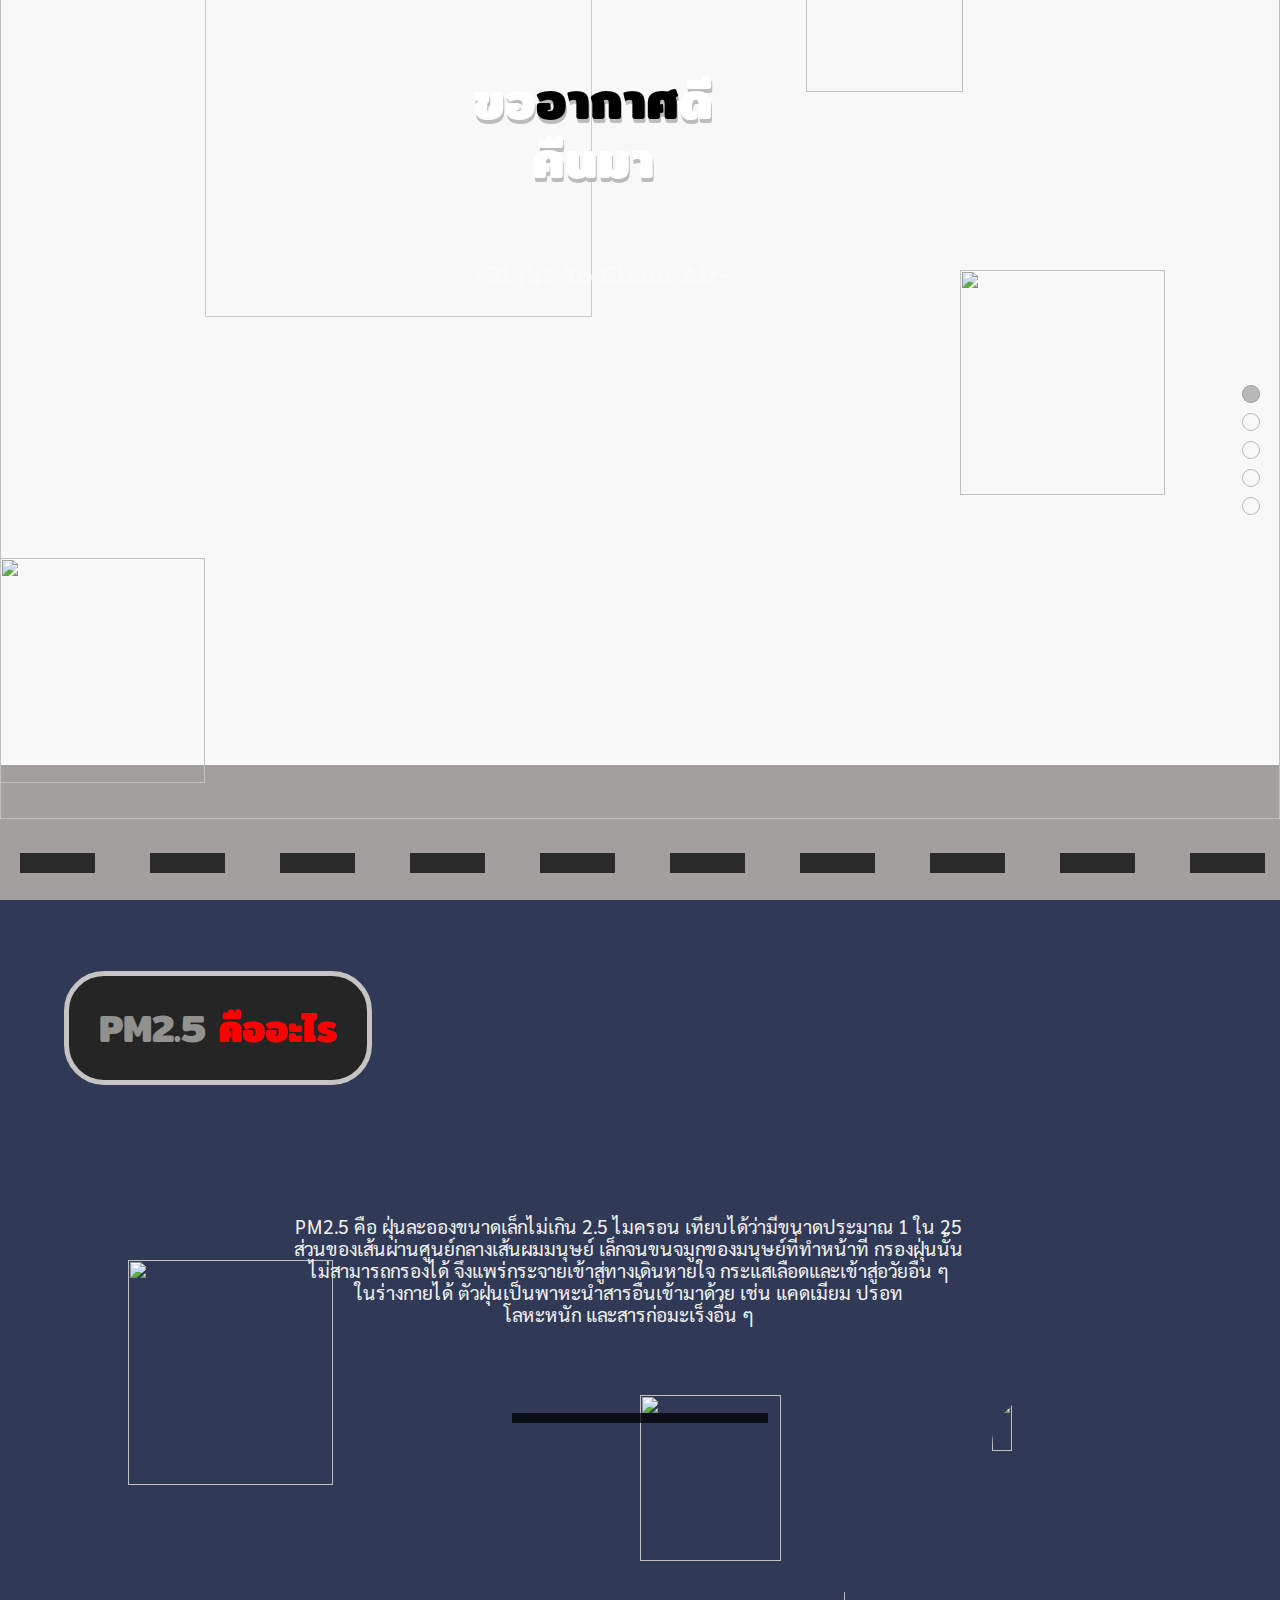
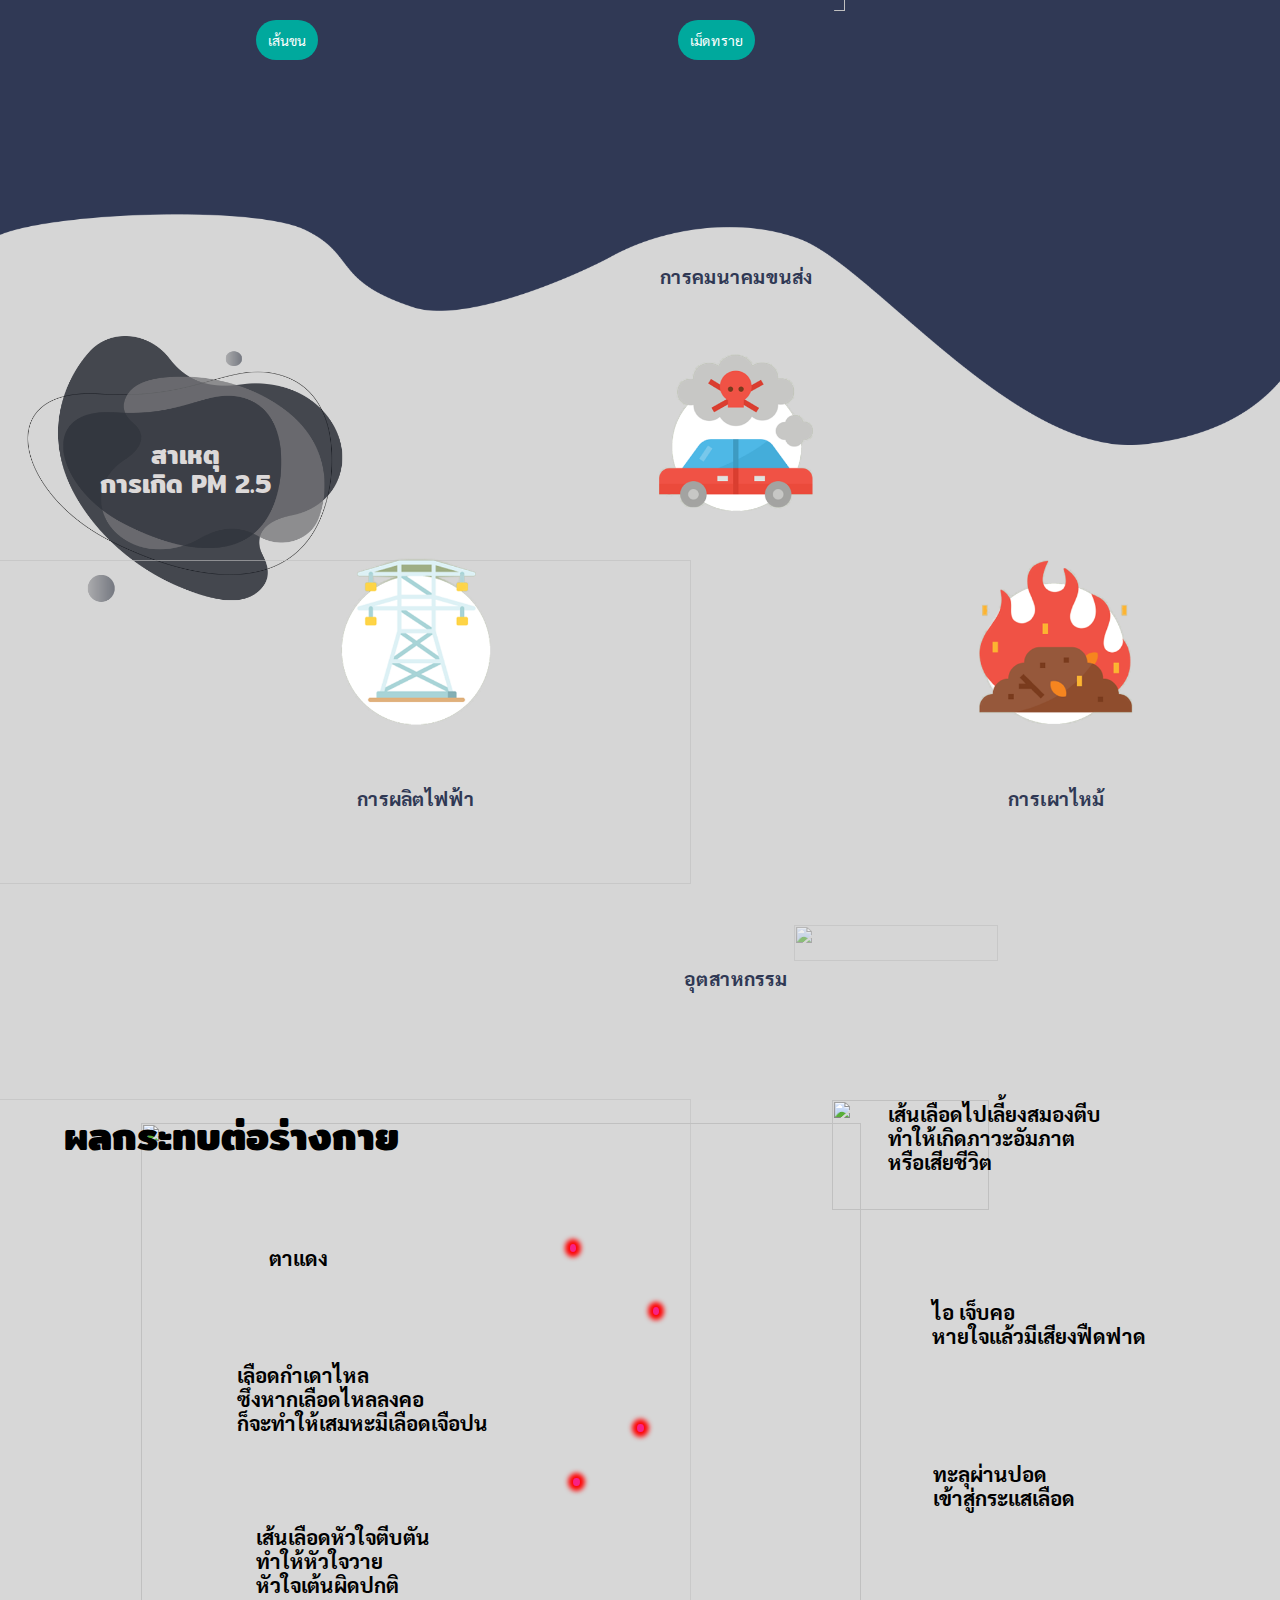
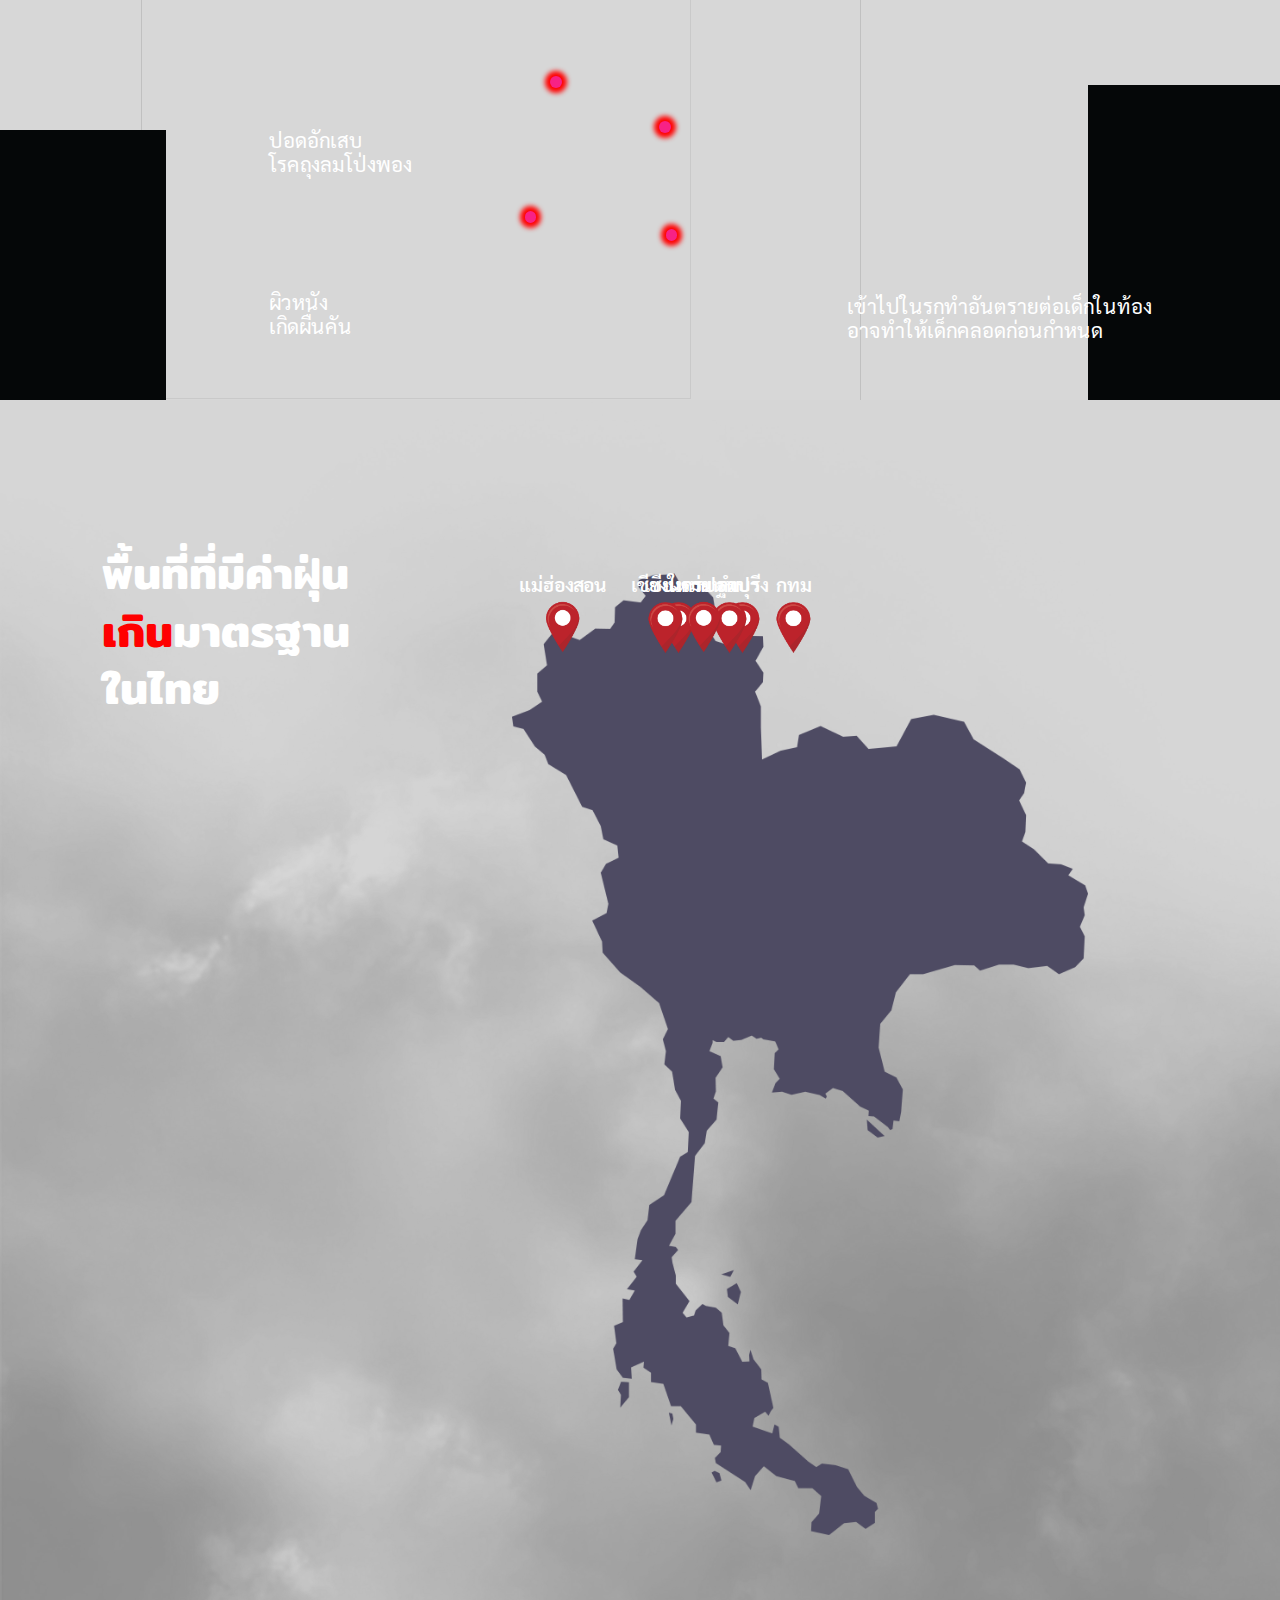
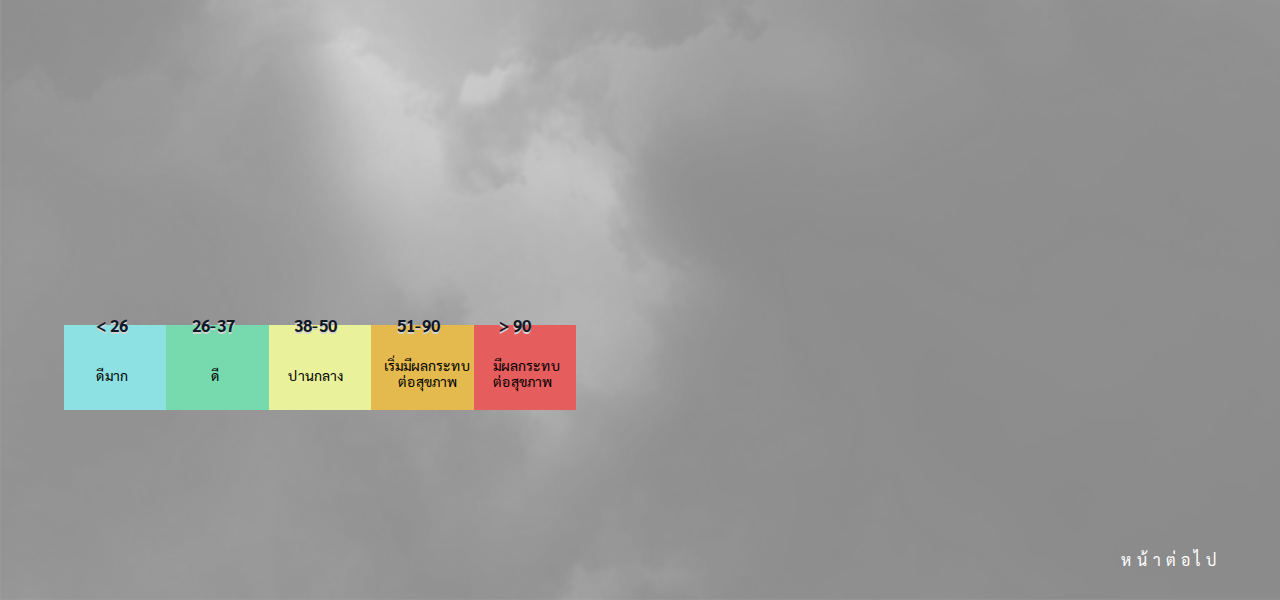
==== commit 42b0b3d8: "p2 pm" ====
--- a/landing/index.html
+++ b/landing/index.html
@@ -61,7 +61,7 @@
         src="https://cdn.discordapp.com/attachments/798606239537954816/845217457240014898/11cb7af72f2365f6.png"></img>
       <img class="sand"
         src="https://cdn.discordapp.com/attachments/798606239537954816/845219943670218752/4a9f3799fa740269.png"></img>
-      <h1 id="titlepm">P.M 2.5 <span class="whatdust">คืออะไร</span></h1>
+      <h1 id="titlepm">PM2.5 <span class="whatdust">คืออะไร</span></h1>
       <div class="boxhair">เส้นขน</div>
       <div class="boxsand">เม็ดทราย</div>
       <div class="squard"></div>
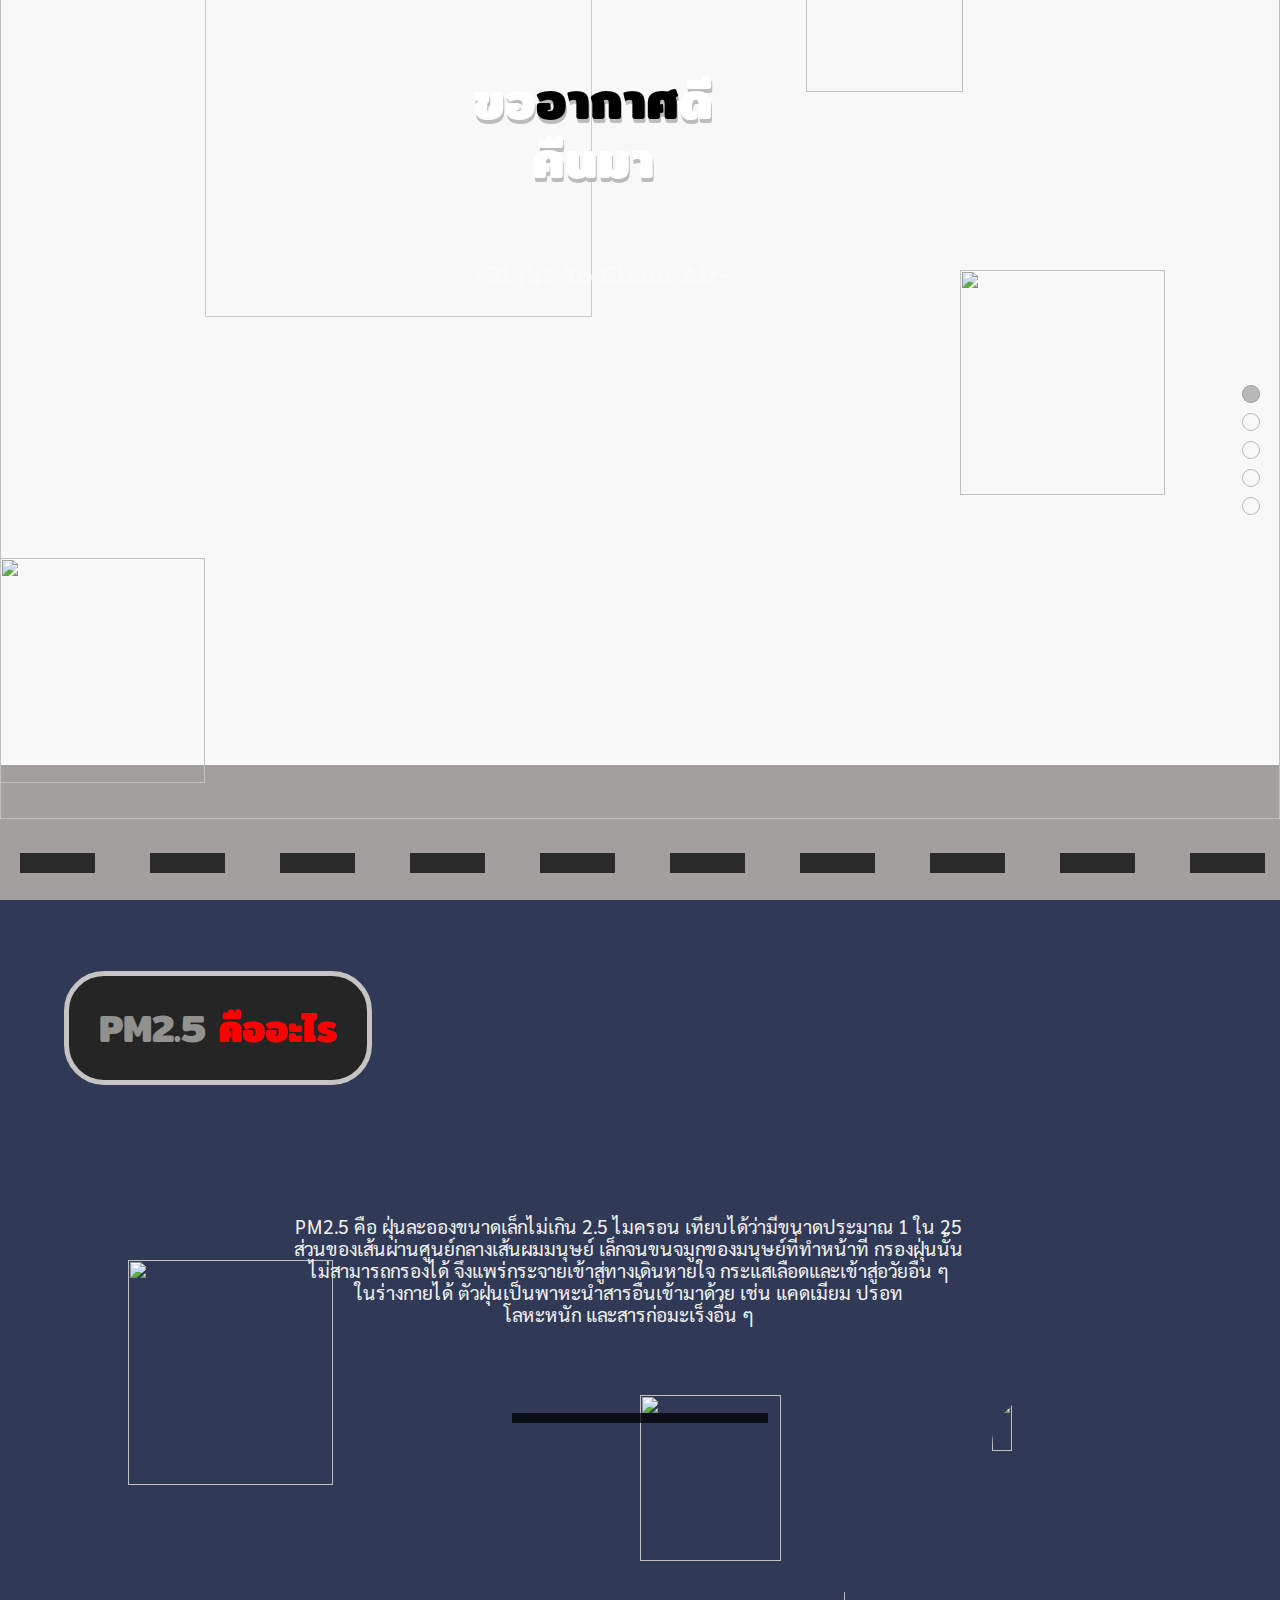
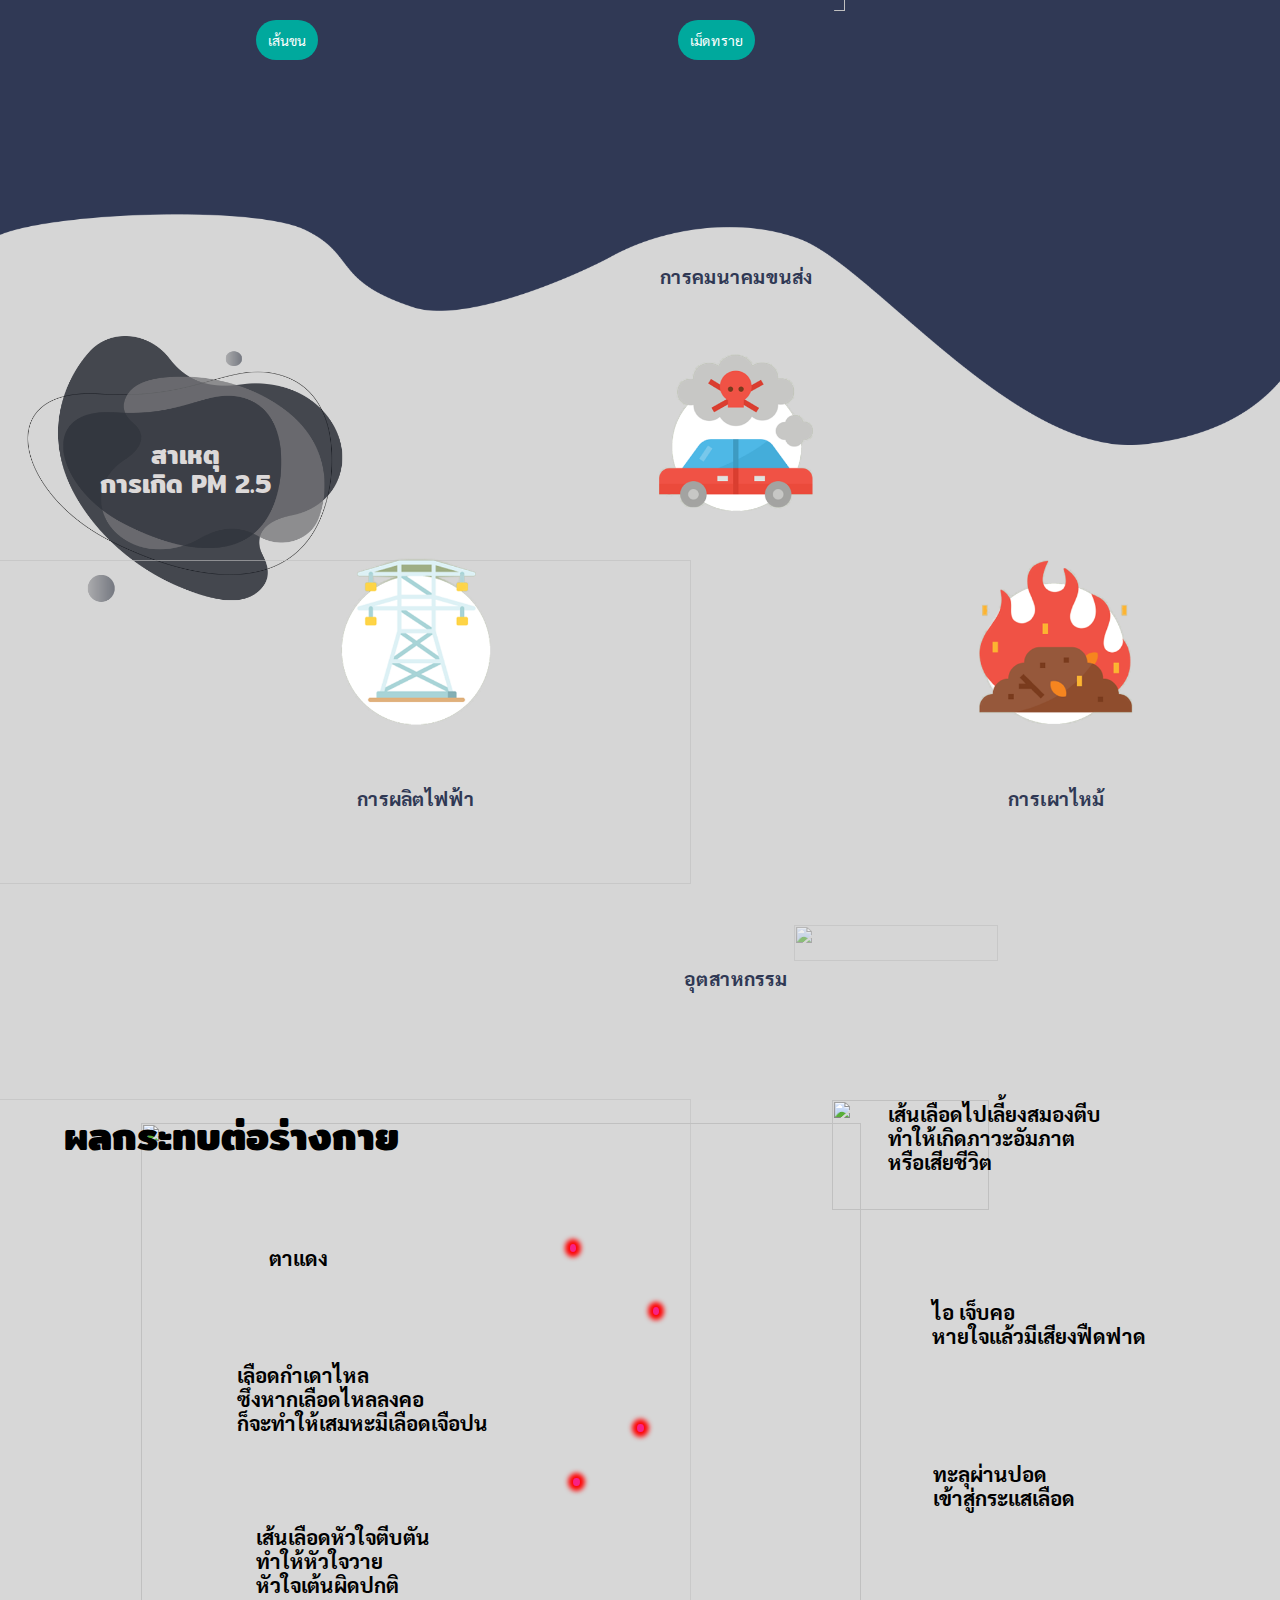
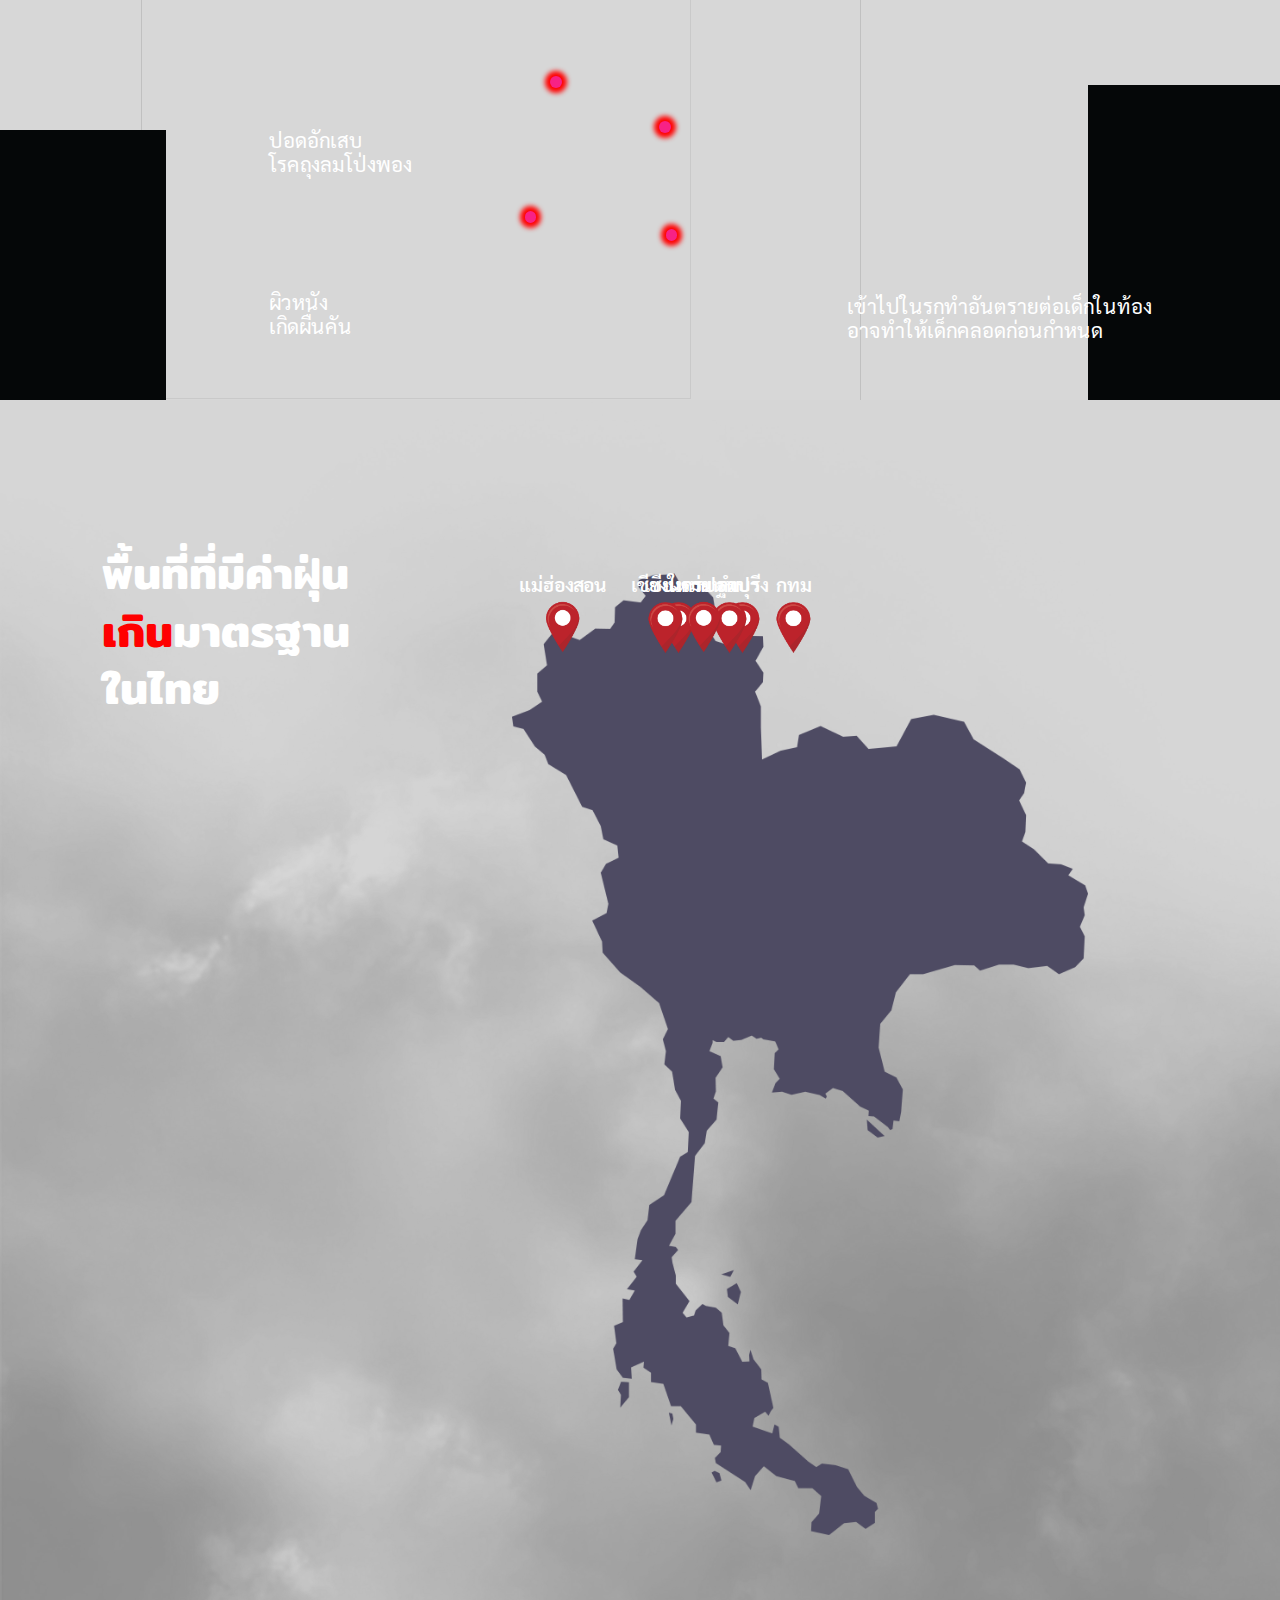
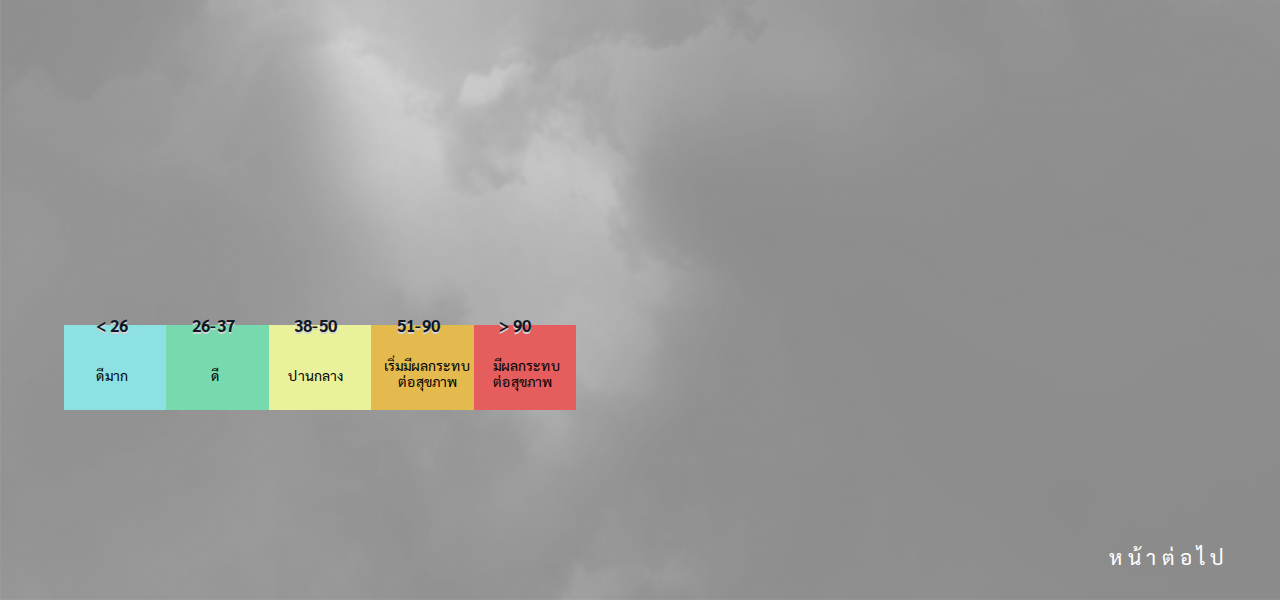
==== commit 7cec2918: "btn" ====
--- a/landing/index.html
+++ b/landing/index.html
@@ -173,7 +173,7 @@
 
       <span
         style="left: 5%; bottom: 13%; color:#060709; font-size: 1.7vw; font-weight: 600; position:absolute; z-index: 4;">ค่าของฝุ่น
-        PM 2.5 (หน่วยไมโครต่อลูกบาศก์เมตร)</span>
+        PM2.5 (หน่วยไมโครกรัมต่อลูกบาศก์เมตร)</span>
       <div class="all-block">
         <div class="block-page5" style="background-color: rgb(141, 225, 226);"></div>
         <div class="block-page5" style="background-color: rgb(119, 218, 175);"></div>
@@ -196,7 +196,7 @@
       <div class="dust-page5"></div>
 
       <div class="buttons">
-        <div class="btn from-center"><a href="page2.html" style="cursor: url(https://cur.cursors-4u.net/games/gam-4/gam308.cur), auto !important;">หน้าต่อไป <i data-feather="echevron-right"></i></a></div>
+        <div class="btn from-center"><a href="page2.html" style="cursor: url(https://cur.cursors-4u.net/games/gam-4/gam308.cur), auto !important;">หน้าต่อไป<i data-feather="echevron-right"></i></a></div>
       </div>
     </div>
   </section>
--- a/landing/css/main.css
+++ b/landing/css/main.css
@@ -11,7 +11,6 @@
   src: url(FC-Minimal/FC_Minimal_Regular.ttf);
 
 }
-
 *{
   font-family: 'Sarabun', sans-serif;
 
@@ -341,8 +340,8 @@
   flex-direction: row;
   z-index: 999;
 	position: relative;
-	padding: 1rem 3rem;
-	font-size: 1rem;
+	padding: 1rem 2em;
+	font-size: 1.3rem;
 	color: var(--inv);
 	letter-spacing: 0.3rem;
 	text-transform: uppercase;
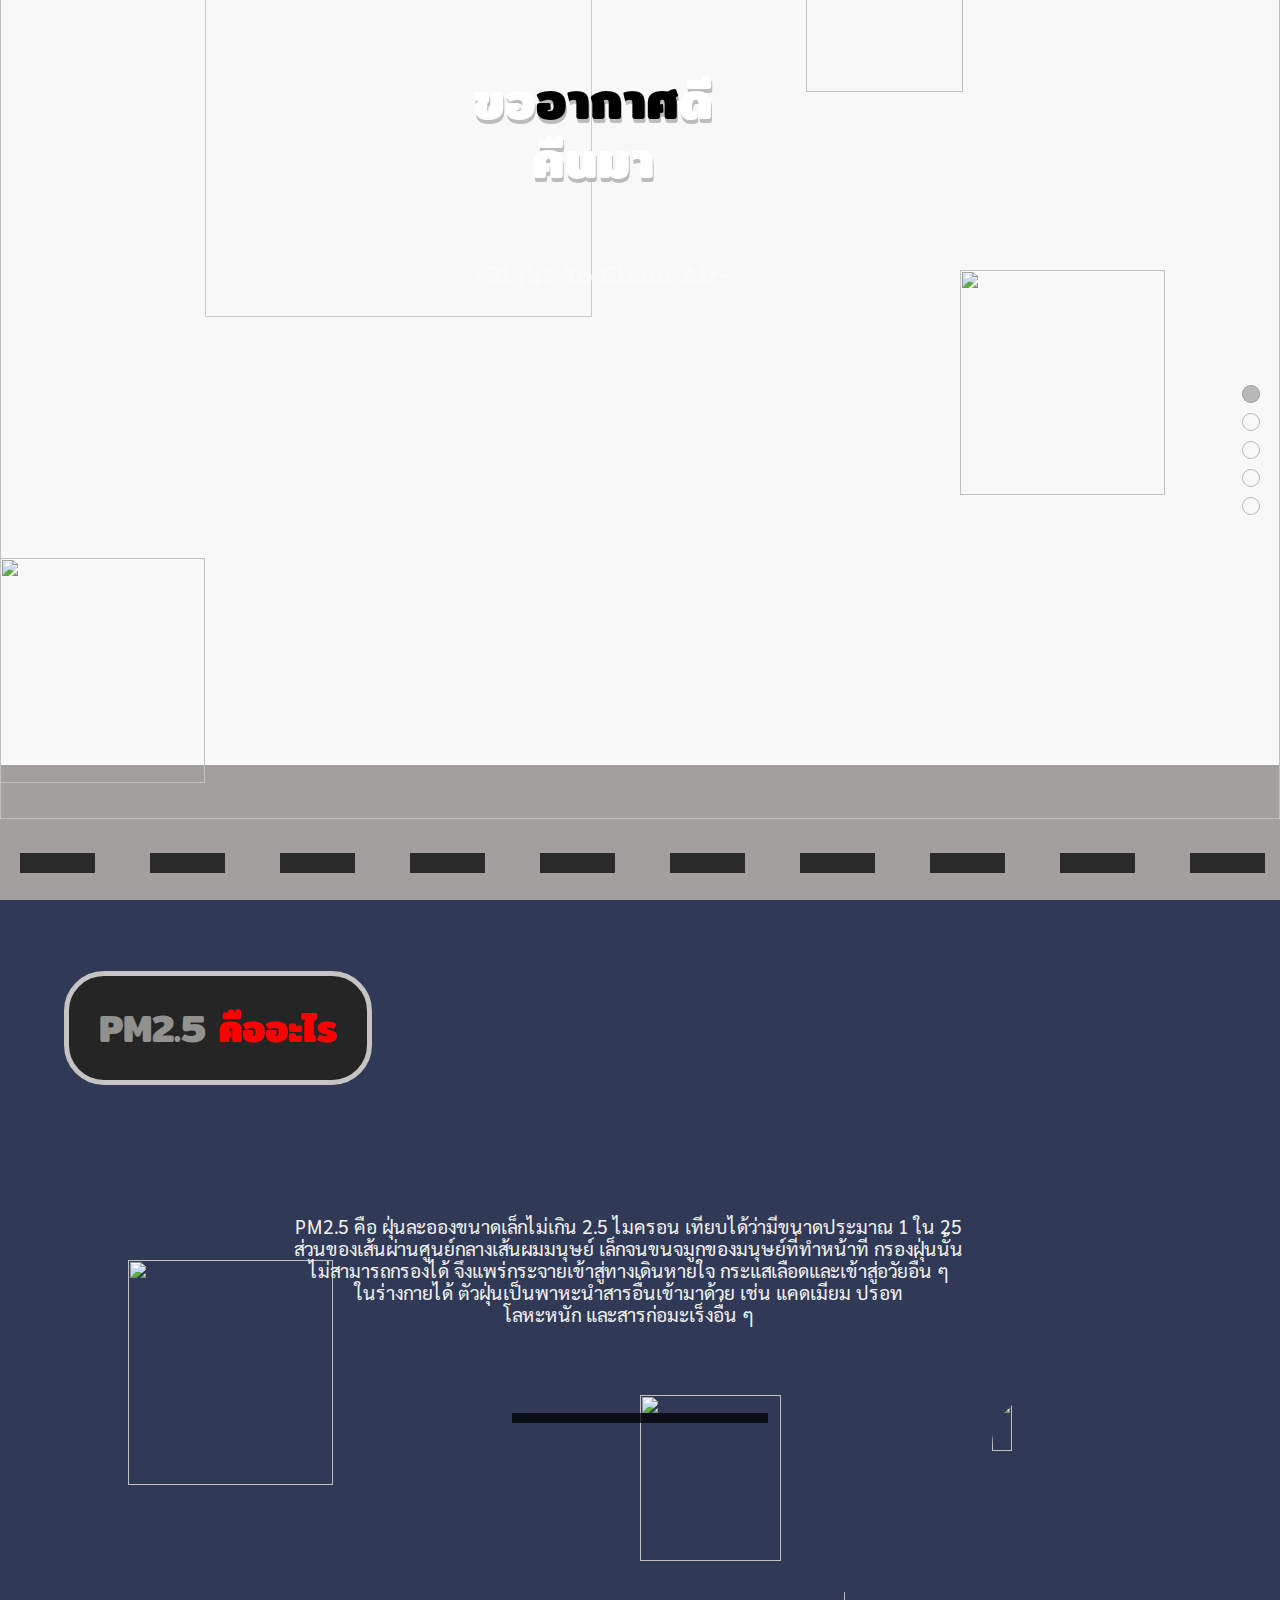
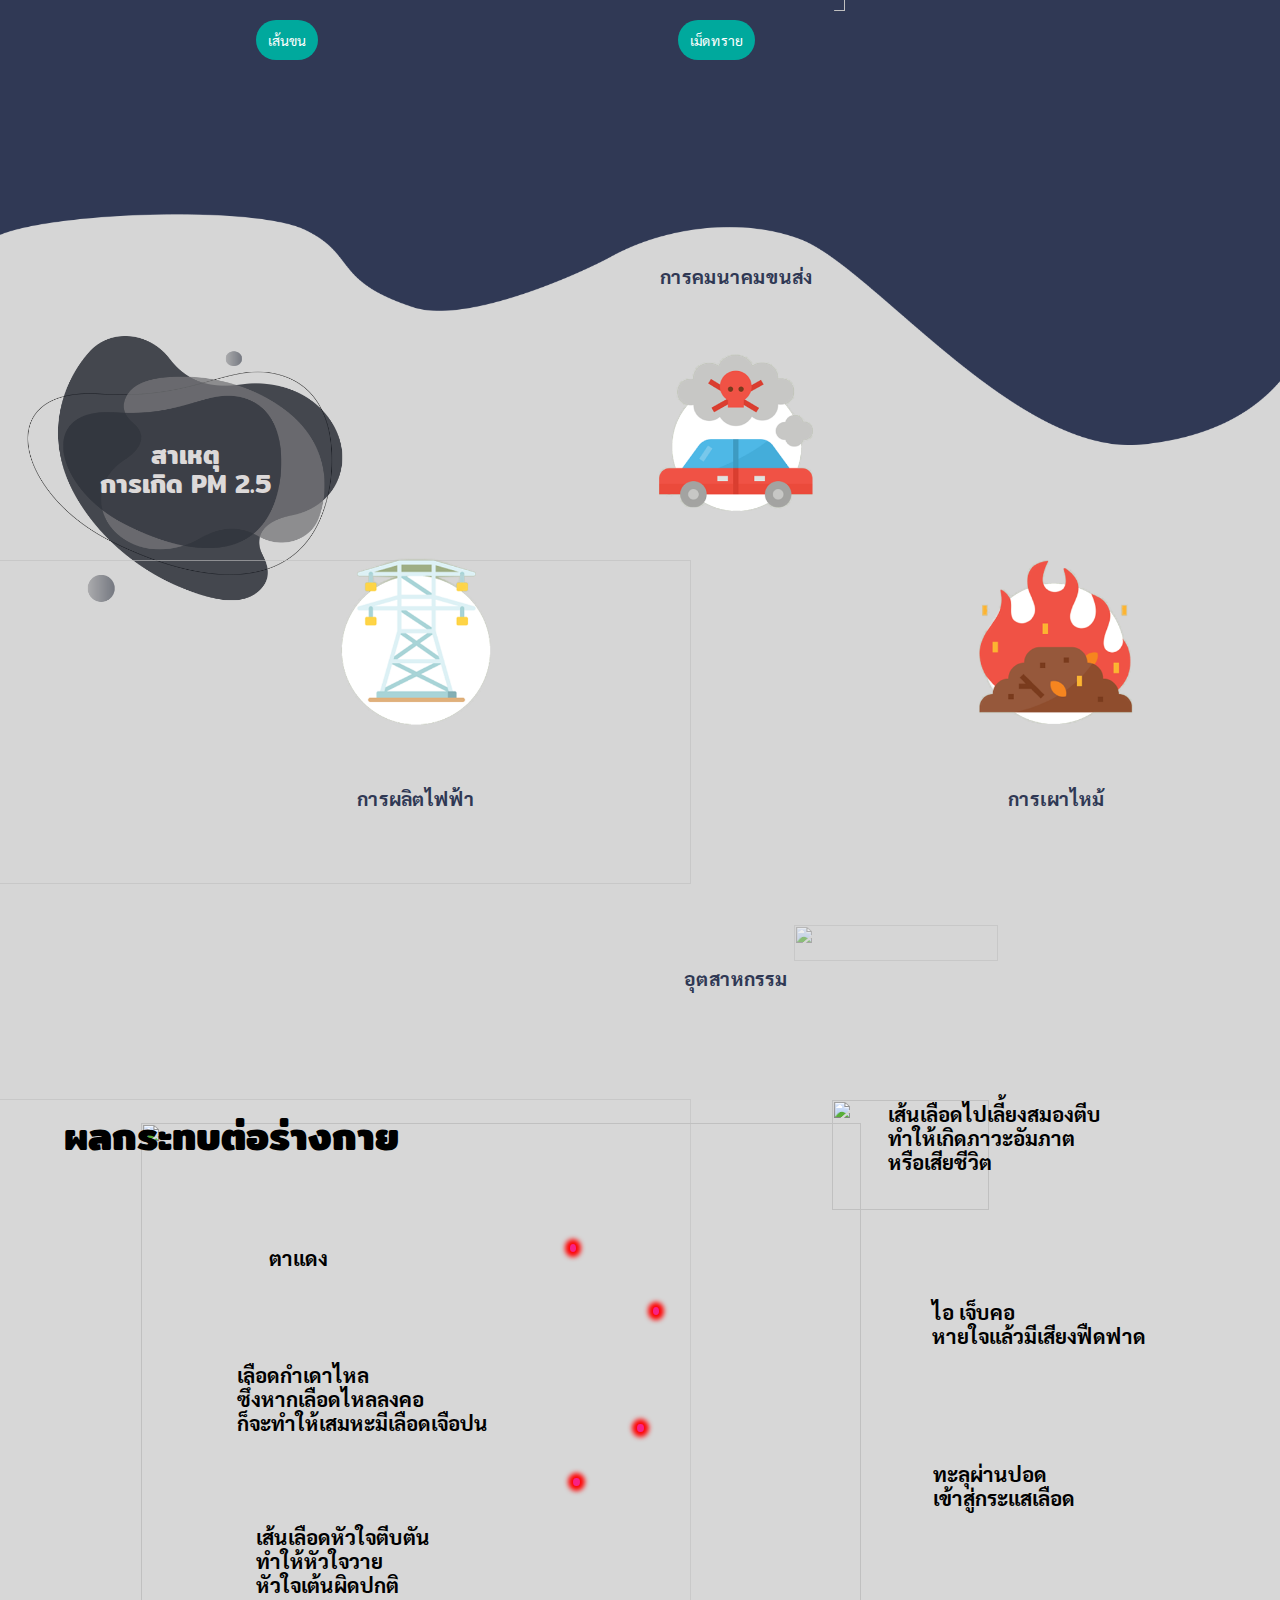
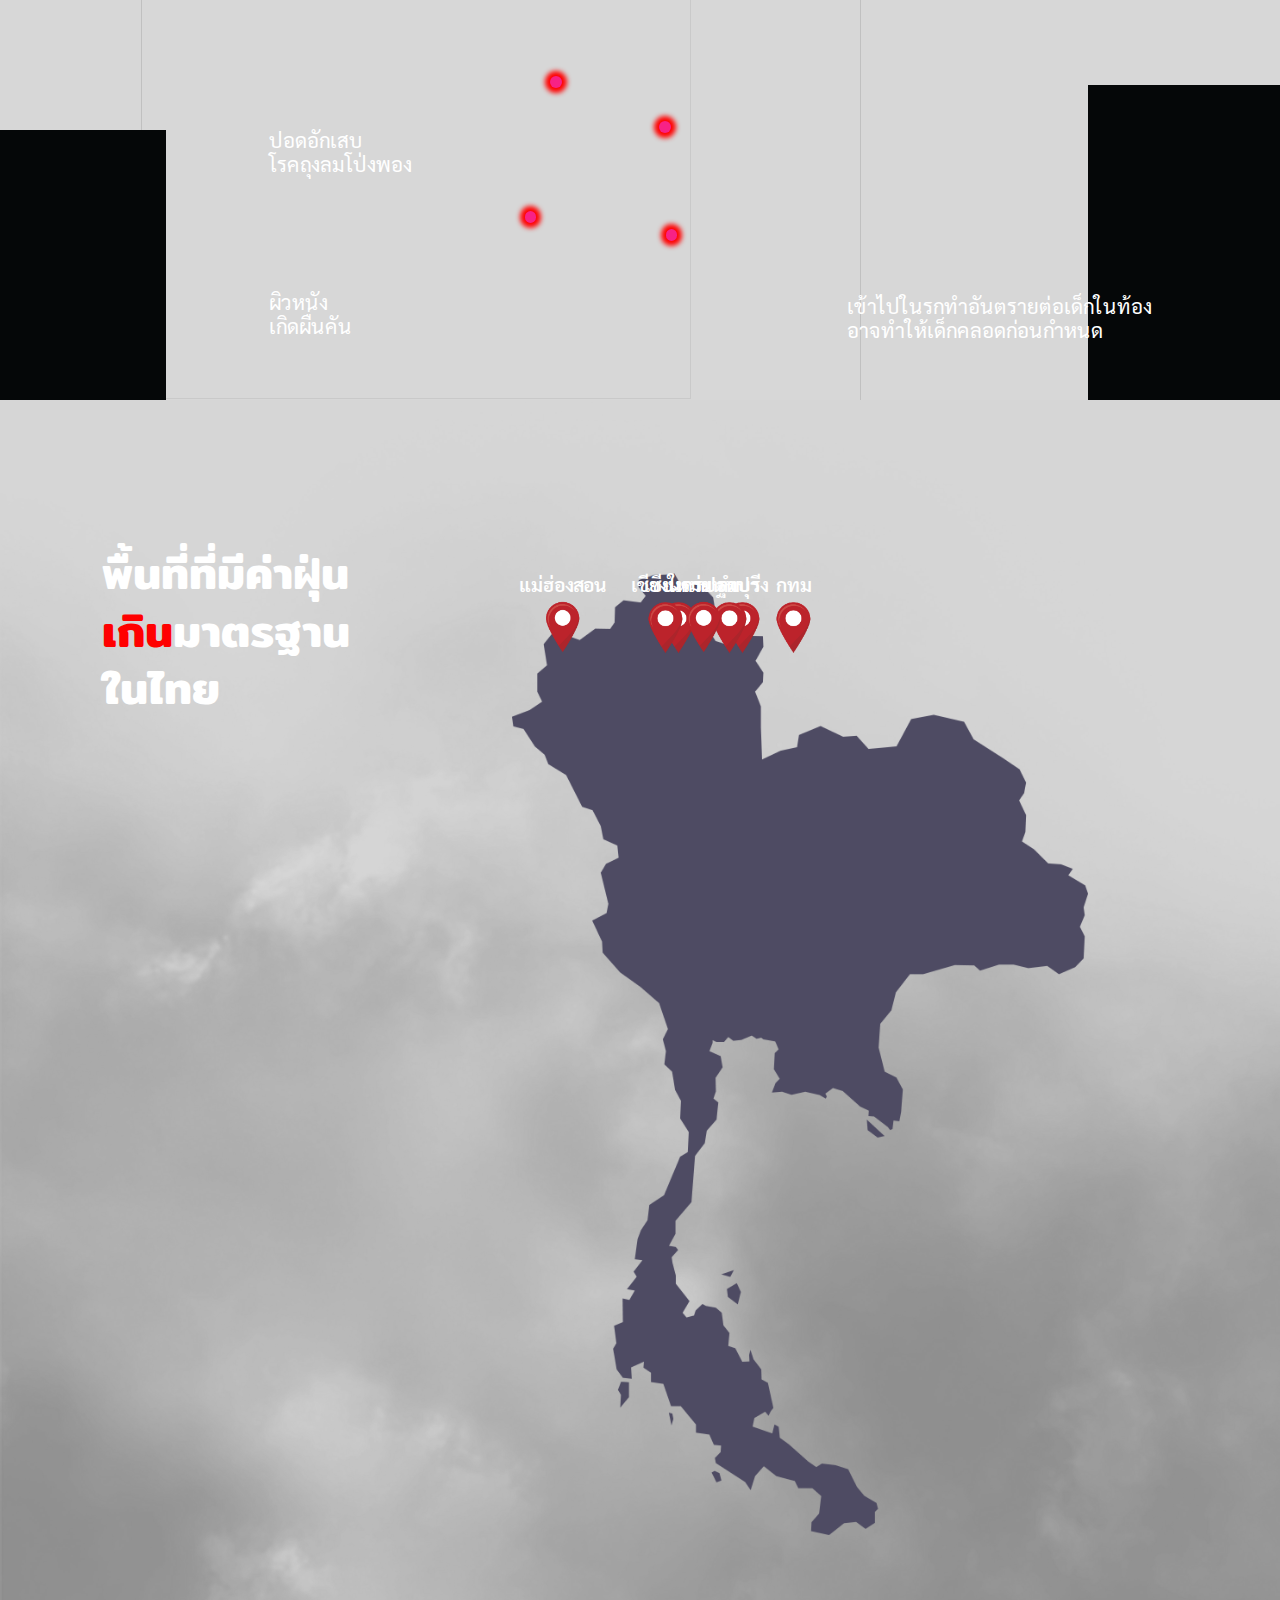
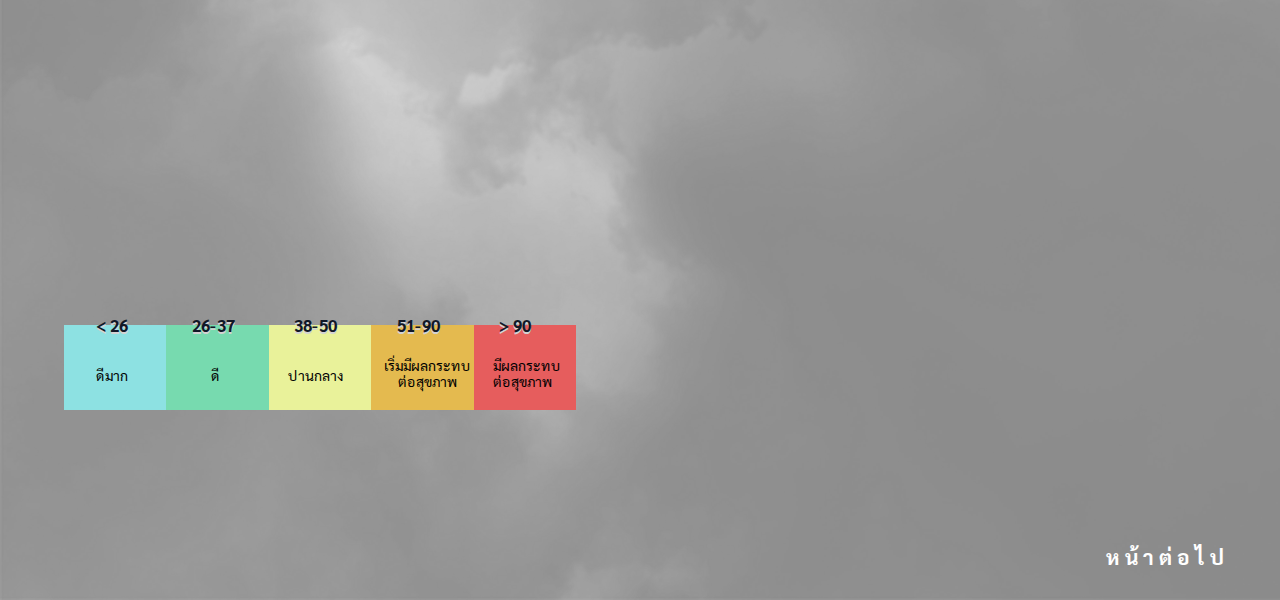
==== commit 9fbfaebb: "bus" ====
--- a/landing/index.html
+++ b/landing/index.html
@@ -36,9 +36,7 @@
       <div class="road-line11"></div>
       <div class="road-line12"></div>
       <img class="bus"
-        src="https://cdn.discordapp.com/attachments/798606239537954816/845964813716553748/aaea53a124dda98c.png"></img>
-      <img src="https://cdn.discordapp.com/attachments/798606239537954816/845786330587594792/rs1.png"
-        class="smokel2"></img>
+        src="https://cdn.discordapp.com/attachments/846203619015393333/847540805547458610/152_20210528012427.png"></img>
       <img class="kwan"
         src="https://cdn.discordapp.com/attachments/798606239537954816/845966026638491658/e0f39df9eb038f58.png"></img>
       <img class="kwan2" src="https://cdn.discordapp.com/attachments/798606239537954816/845974788849664050/2.png"></img>
--- a/landing/css/main.css
+++ b/landing/css/main.css
@@ -56,7 +56,7 @@
 }
 
 figcaption,
-figure,
+figure
 main {
   display: block;
 }
@@ -348,6 +348,7 @@
 	transition: all 500ms cubic-bezier(0.77, 0, 0.175, 1);
 	cursor: url(https://cur.cursors-4u.net/games/gam-4/gam308.cur), auto !important;
 	user-select: none;
+  font-weight: bold;
 }
 
 .btn a{
@@ -445,30 +446,14 @@
   width: 40%;
   height: 50%;
   z-index: 2;
-  animation: gogo 15s infinite alternate-reverse;
+  animation: gogo 35s linear infinite;
   transition: 15s;
 }@keyframes gogo{
-  0%{transform: translateX(1500px) translateY(2px);}
-  100%{transform: translateX(-10px) translateY(2px);}
-}
-.smokel2{
-  width: 20%;
- height: 25%;
- position: absolute;
- bottom: -5%;
- left:-5%;
- transform: rotate(230deg);
- animation:smokee 2s infinite alternate;
- z-index: 2;
- animation: smokee 15s infinite alternate-reverse;
-  transition: 15s;
-}
-@keyframes smokee{
- 0%{opacity: 20%;transform: translateX(1500px) translateY(2px) rotate(230deg);}
- 25%{opacity: 25%;}
- 50%{opacity: 50%;}
- 75%{opacity: 80%;}
- 100%{opacity: 100%;transform: translateX(-10px) translateY(2px) rotate(230deg) scale(1.1);}
+  0%{left: -40%;}
+  48%{transform: rotateY(0deg);}
+  50%{left: 100%; transform: rotateY(180deg);}
+  98%{transform: rotateY(180deg);}
+  100%{left: -40%; transform: rotateY(0deg);}
 }
 
 .goon{
@@ -1314,7 +1299,6 @@
 }
 .location-page5:hover{
   transform: scale(1.3);
-  cursor: url(https://cur.cursors-4u.net/games/gam-4/gam308.cur), auto !important;
 }
 .lo_yellow{
   width: 10%;
@@ -1434,127 +1418,7 @@
   background-image:linear-gradient(#cab5f0,#689de1,#689de1,#e3f9fd);
   position: relative;
   overflow: hidden;
-}
-@keyframes color {
-        0% {
-            background-color: #14c7de;
-        }
-
-        5% {
-            background-color: rgb(54, 204, 209);
-        }
-
-        10% {
-            background-color: rgb(53, 162, 235);
-        }
-
-        15% {
-            background-color: rgb(15, 96, 218);
-        }
-
-        20% {
-            background-color: rgb(42, 103, 196);
-        }
-
-        25% {
-            background-color: rgb(53, 162, 235);
-        }
-
-        30% {
-            background-color: rgb(54, 204, 209);
-        }
-    }
-
-    @keyframes color1 {
-        0% {
-            background-color: #19b092;
-        }
-
-        5% {
-            background-color: rgb(8, 243, 165);
-        }
-
-        10% {
-            background-color: rgb(9, 136, 115);
-        }
-
-        15% {
-            background-color: rgb(14, 161, 137);
-        }
-
-        20% {
-            background-color: rgb(9, 136, 115);
-        }
-
-        25% {
-            background-color: rgb(8, 243, 165);
-        }
-
-        30% {
-            background-color: #19b092;
-        }
-    }
-
-    @keyframes color2 {
-        0% {
-            background-color: #e79278;
-        }
-
-        5% {
-            background-color: rgb(228, 112, 35);
-        }
-
-        10% {
-            background-color: rgb(212, 77, 14);
-        }
-
-        15% {
-            background-color: rgb(223, 70, 43);
-        }
-
-        20% {
-            background-color: rgb(212, 77, 14);
-        }
-
-        25% {
-            background-color: rgb(228, 112, 35);
-        }
-
-        30% {
-            background-color: #e79278;
-        }
-    }
-
-    @keyframes color3 {
-        0% {
-            background-color: #C7EA46;
-        }
-
-        5% {
-            background-color: rgb(243, 239, 26);
-        }
-
-        10% {
-            background-color: rgb(158, 156, 40);
-        }
-
-        15% {
-            background-color: rgb(185, 197, 10);
-        }
-
-        20% {
-            background-color: rgb(199, 196, 38);
-        }
-
-        25% {
-            background-color: rgb(243, 239, 26);
-        }
-
-        30% {
-            background-color: #C7EA46;
-        }
-    }
-
+}   
 .pic{
   display: flex;
   justify-content: center;
@@ -1570,16 +1434,17 @@
   background-size: contain;
 }
 .p1 {
-  
-  font-size: 2vw;
-  color:#fff;
-  font-family: 'Mitr', sans-serif;
-}
-.p2 {
-  
-  font-size: 2vw;
-  color:#000;
-}
+
+        font-size: 1.7vw;
+        color: #fff;
+        font-family: 'Mitr', sans-serif;
+    }
+
+    .p2 {
+
+        font-size: 2vw;
+        color: #000;
+    }
 .pot{
   width: 15%;
   height: 25%;
@@ -1669,7 +1534,7 @@
 .context{
   top:-7.5%;
   left: 30%;
-  color: #eee;
+  color: #000;
   font-size: 1.1vw;
   font-weight: 900;
   text-align: center;
@@ -1677,11 +1542,11 @@
 .context1{
   top:5%;
   right: 13%;
-  color: #eee;
+  color: #000;
   font-size: 1.1vw;
   font-weight: 900;
   text-align: center;
-  border: 5px solid rgb(255, 252, 252);
+  border: 5px solid rgb(19, 18, 18);
   height: 15%;
   width: 55%;
   padding: 10px;
@@ -1690,7 +1555,7 @@
 .context2{
   top:-7.5%;
   left: 63%;
-  color: #eee;
+  color: #000;
   font-size: 1.1vw;
   font-weight: 900;
   text-align: center;
@@ -1698,7 +1563,7 @@
 .context3{
   top:4%;
   right: 13%;
-  color: #eee;
+  color: #000;
   font-size: 1.1vw;
   font-weight: 200;
   text-align: center;
@@ -1783,54 +1648,42 @@
         left: 75%;
         box-shadow: 0px 0px 5px 5px #BABABA;
     }
-
-    #line {
+#line {
         position: absolute;
         width: 5%;
         border-radius: 1em;
         background: #14c7de;
         left: 38%;
         z-index: 100;
-        animation-name: color;
-        animation-duration: 50s;
-        animation-iteration-count: infinite;
     }
 
     #line1 {
         position: absolute;
         width: 5%;
         border-radius: 1em;
-        background: #19b092;
+        background: #C7EA46;
         left: 50%;
         z-index: 100;
-        animation-name: color1;
-        animation-duration: 50s;
-        animation-iteration-count: infinite;
     }
 
     #line2 {
         position: absolute;
         width: 5%;
         border-radius: 1em;
-        background: #ef5f33;
+        background: #19b092;
         left: 62%;
         z-index: 100;
-        animation-name: color2;
-        animation-duration: 50s;
-        animation-iteration-count: infinite;
     }
 
     #line3 {
         position: absolute;
         width: 5%;
         border-radius: 1em;
-        background: #C7EA46;
+        background: #ef5f33;
         left: 74%;
         z-index: 100;
-        animation-name: color3;
-        animation-duration: 50s;
-        animation-iteration-count: infinite;
     }
+    
 
 .image1 {
   width: 26%;
@@ -1996,7 +1849,7 @@
 
 .img8:hover{
   transform: scale(1.2);
-  background-color: rgb(243, 204, 97);
+  background-color: rgb(73, 170, 86);
   cursor: url(https://cur.cursors-4u.net/games/gam-4/gam308.cur), auto !important;
 }
 .imge9 {
@@ -2036,8 +1889,46 @@
   right: 25%;
 }.img10:hover{
   transform: scale(1.2);
-  background-color: rgb(73, 170, 86);
+  background-color: rgb(243, 204, 97);
   cursor: url(https://cur.cursors-4u.net/games/gam-4/gam308.cur), auto !important;
+}
+
+
+#thai1{
+  font-size: 1.2vw;
+  position: absolute;
+  top: 71.5%;
+  left: 28.8%;
+  color: white;
+  font-weight: bolder;
+  z-index: 10;
+}
+#thai2{
+  font-size: 1.2vw;
+  position: absolute;
+  top: 71.5%;
+  right: 13.5%;
+  color: white;
+  font-weight: bolder;
+  z-index: 10;
+}
+#who1{
+  font-size: 1.2vw;
+  position: absolute;
+  top: 71.5%;
+  left: 10.5%;
+  color: white;
+  font-weight: bolder;
+  z-index: 10;
+}
+#who2{
+  font-size: 1.2vw;
+  position: absolute;
+  top: 71.5%;
+  right: 25%;
+  color: white;
+  font-weight: bolder;
+  z-index: 10;
 }
 #orage {
   border-radius: 15%;
@@ -2052,20 +1943,20 @@
   border-radius: 15%;
   background: #aeb42b;
   position: absolute;
+  top: 6%;
+  right: 25%;
+  width: 2%;
+  height: 4%;
+}
+#yellow {
+  border-radius: 15%;
+  background: #ffb300;
+  position: absolute;
   top: 1%;
   right: 22.5%;
   width: 2%;
   height: 4%;
 }
-#yellow {
-  border-radius: 15%;
-  background: #ffb300;
-  position: absolute;
-  top: 6%;
-  right: 25%;
-  width: 2%;
-  height: 4%;
-}
 #blue {
   border-radius: 15%;
   background: #00796b;
@@ -2079,7 +1970,7 @@
   font-size: 1.1vw;
   position: absolute;
   top: 3%;
-  right: 10%;
+  right: 9.8%;
   color: #fff;
   font-weight: bolder;
 }
@@ -2087,7 +1978,7 @@
   font-size: 1.1vw;
   position: absolute;
   top: 8%;
-  right: 15.1%;
+  right: 15.3%;
   color: #fff;
   font-weight: bolder;
 }
@@ -2343,28 +2234,7 @@
 
   position: absolute;
 }
-.passage2:hover{
-  cursor: url(https://cur.cursors-4u.net/games/gam-4/gam308.cur), auto !important;
-  box-shadow: 0px 0px 30px #50C785 , 0px 0px 30px #50C785;
-   z-index: 200;
-}
-.passage2{
-  position:absolute;
-  top:62%;
-  left: 56.5%;
-  text-align: center;
-  padding:0.5em;
-   width: 7em;
-  border-radius: 30px;
-  background: #54BD54;
-  border: none;
-  color:white;
-  font-size: 1.5vw;
-  font-family: 'Mitr', sans-serif;
-  box-shadow: 0px 0px 10px #50C785;
-  cursor: url(https://cur.cursors-4u.net/games/gam-4/gam308.cur), auto !important;
-  z-index: 200;
-}
+
 .cloud1{
    width: 100%;
   height: 80%;
@@ -2840,4 +2710,62 @@
 }
 .a_cloud{
   position: absolute;
-}
+  opacity: 85%;
+  filter: brightness(1.35);
+}@keyframes cloudmove{
+  0%{transform: translateX(30px) translateY(5px);}
+  100%{transform: translateX(10px) translateY(5px);}
+}
+#page11{
+  background:#71c4a3;
+  position: relative;
+  overflow: hidden;
+  height: 40vh;
+}
+#textt2{
+  position: absolute;
+  border-radius: 30px;
+  top: 9%;
+  left:20%;
+  font-size: 2vw;
+  font-weight: bold;
+  color: rgb(34, 34, 34);
+  text-align: center;
+  background-color: rgb(245, 244, 244);
+  border: 5px solid rgb(77, 76, 76);
+  padding: 25px;
+  padding-bottom: 30px;
+  opacity: 85%;
+  z-index: 100;
+  font-family: 'Mitr', sans-serif;
+}
+.passage2:hover{
+  cursor: url(https://cur.cursors-4u.net/games/gam-4/gam308.cur), auto !important;
+  box-shadow: 0px 0px 30px #50C785 , 0px 0px 30px #3b58d6;
+   z-index: 200;
+}
+.passage2{
+  position:absolute;
+  top:71%;
+  left: 31%;
+  text-align: center;
+  padding:0.5em;
+   width: 7em;
+  border-radius: 10px;
+  background: #194a72;
+  border: none;
+  color:white;
+  font-size:1.8vw;
+  font-family: 'Mitr', sans-serif;
+  box-shadow: 0px 0px 10px #5bcce9;
+  cursor: url(https://cur.cursors-4u.net/games/gam-4/gam308.cur), auto !important;
+  z-index: 200;
+}
+.img_b{
+  position:absolute;
+  bottom: 0;
+  right: -6%;
+  width: 43%;
+  height: 55%;
+  opacity: 70%;
+}
